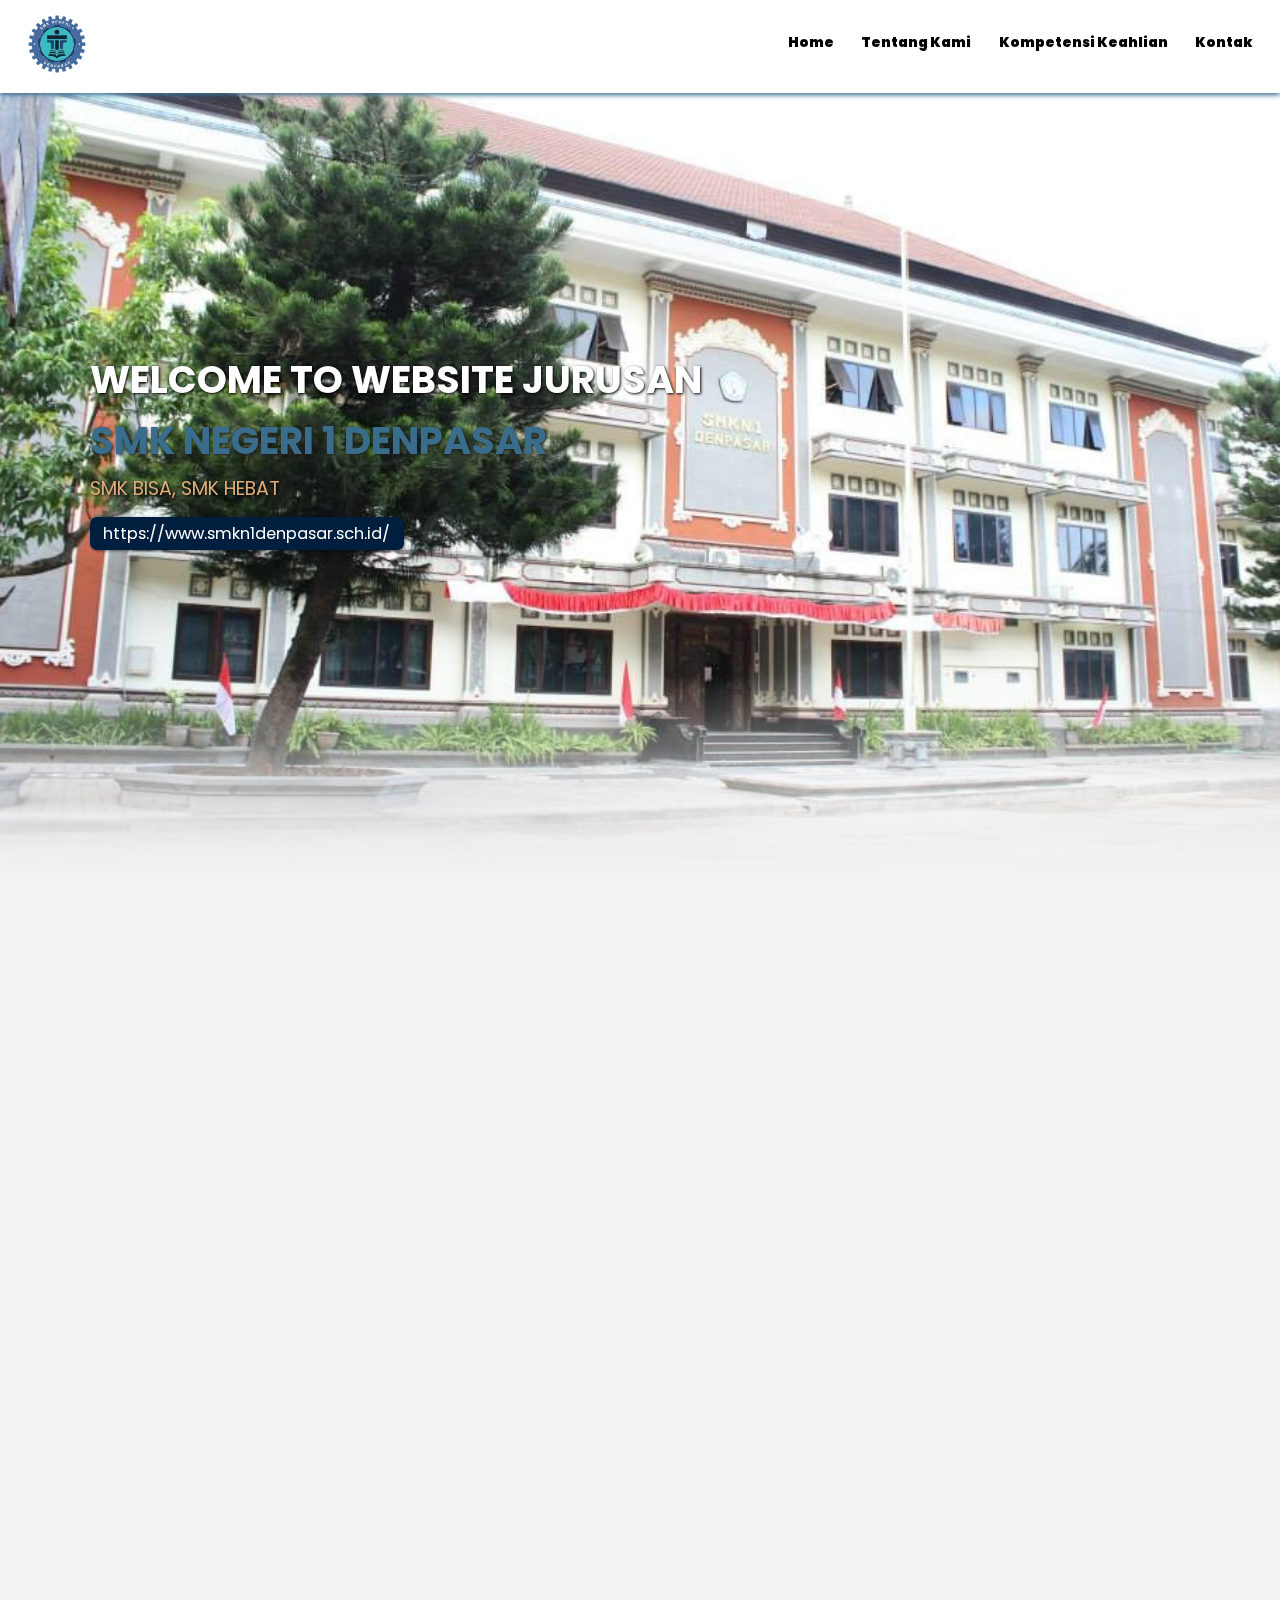
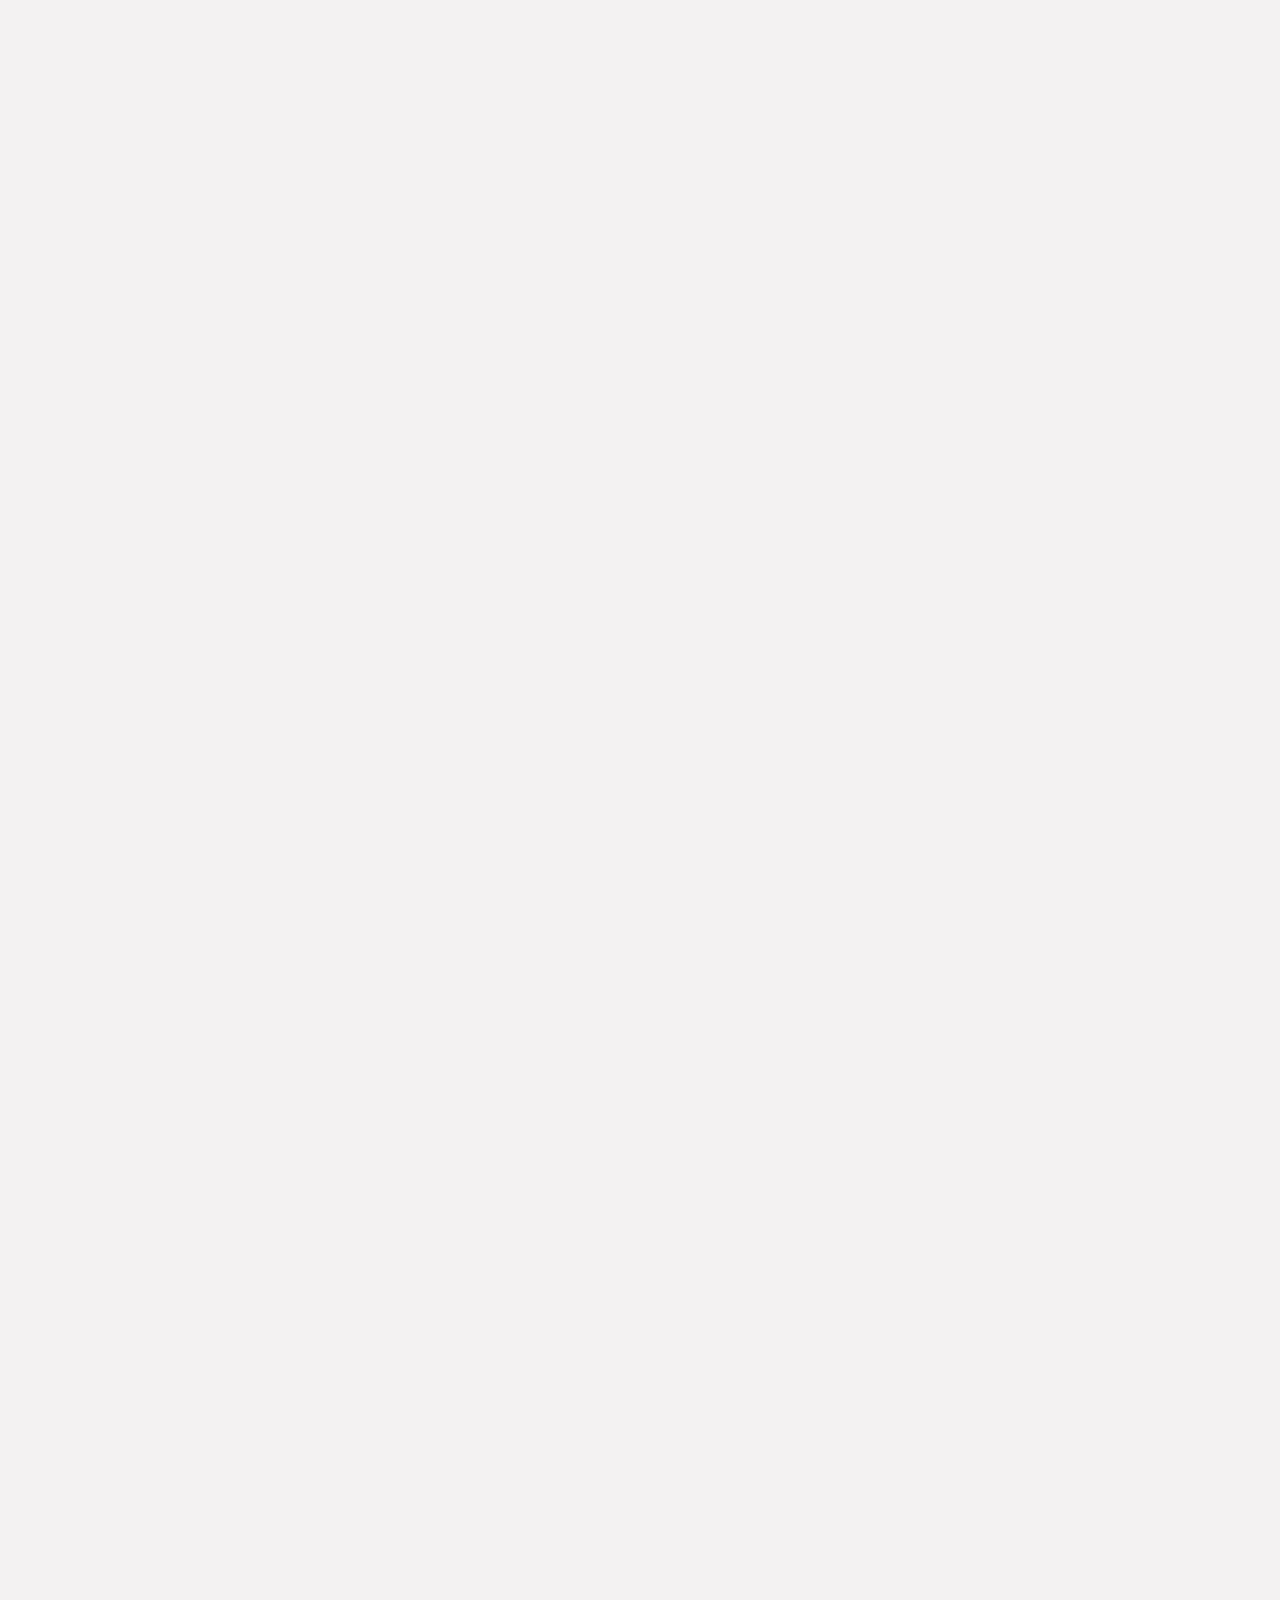
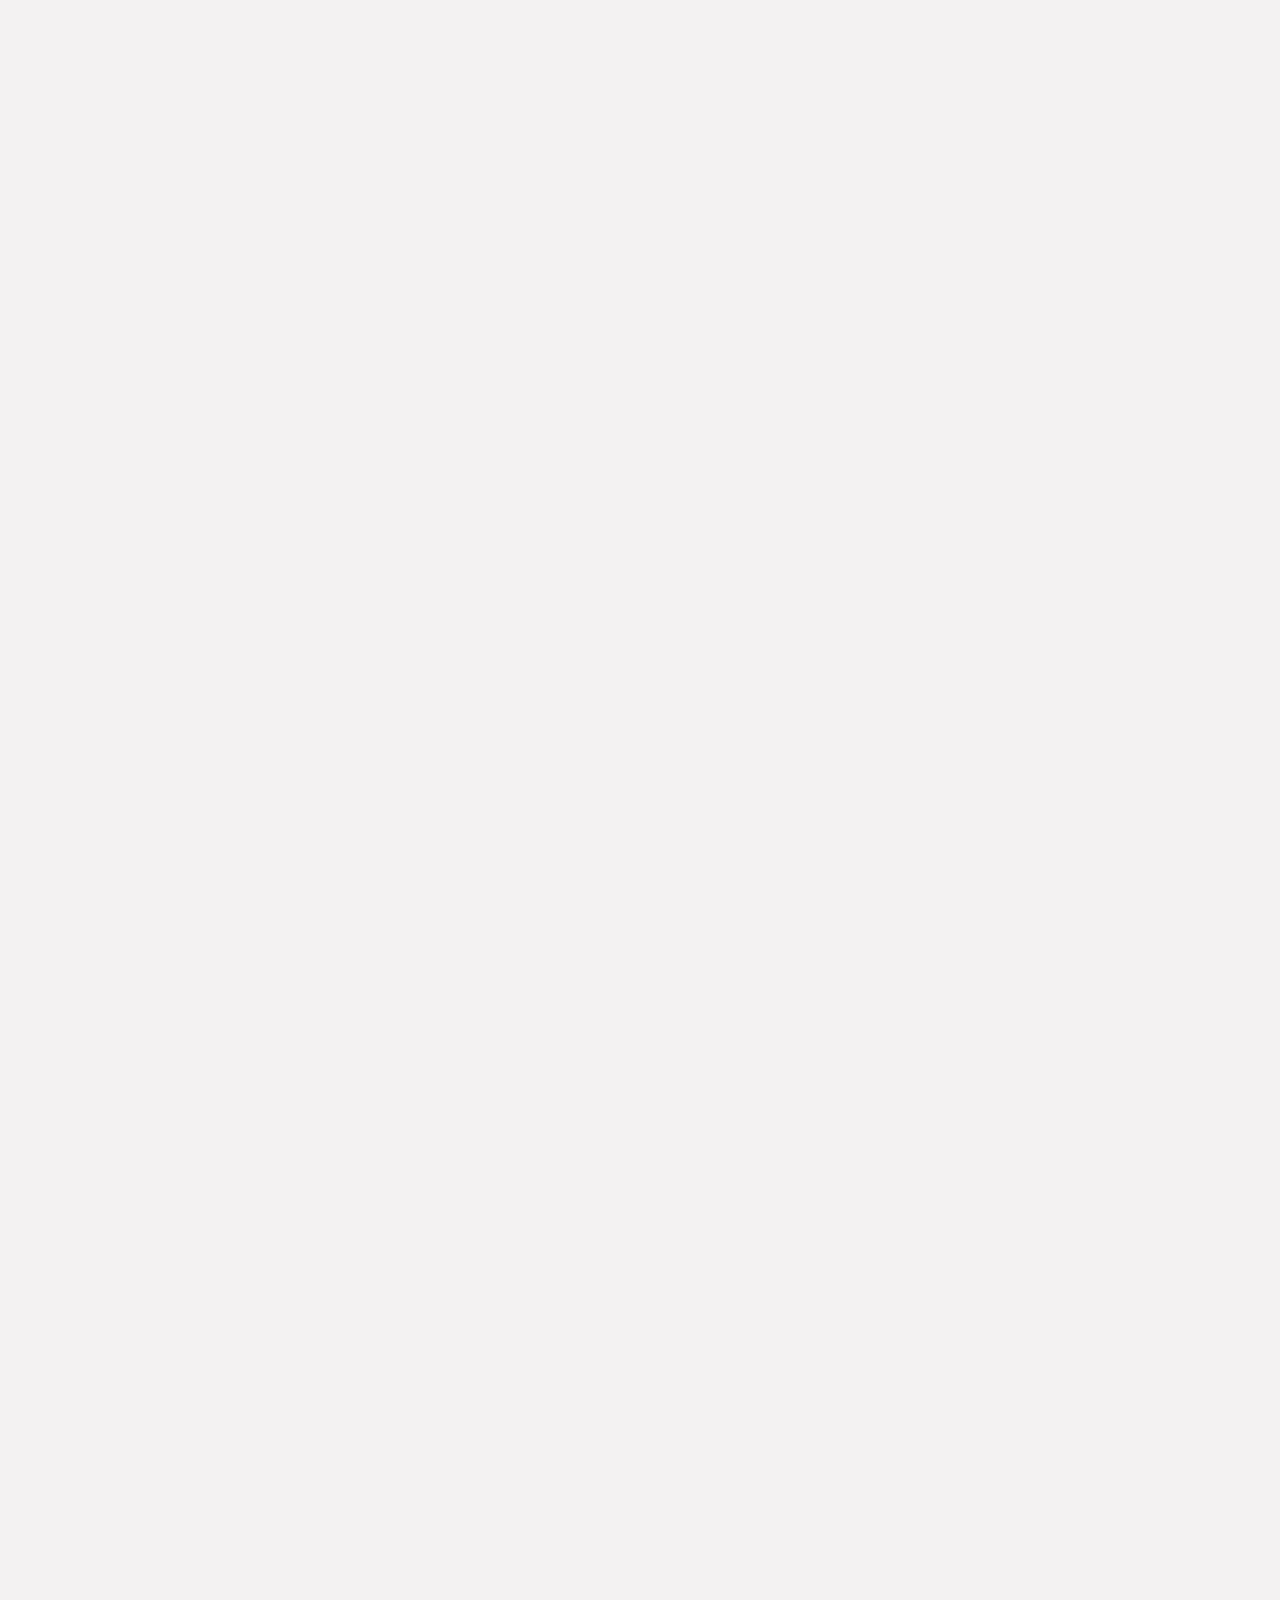
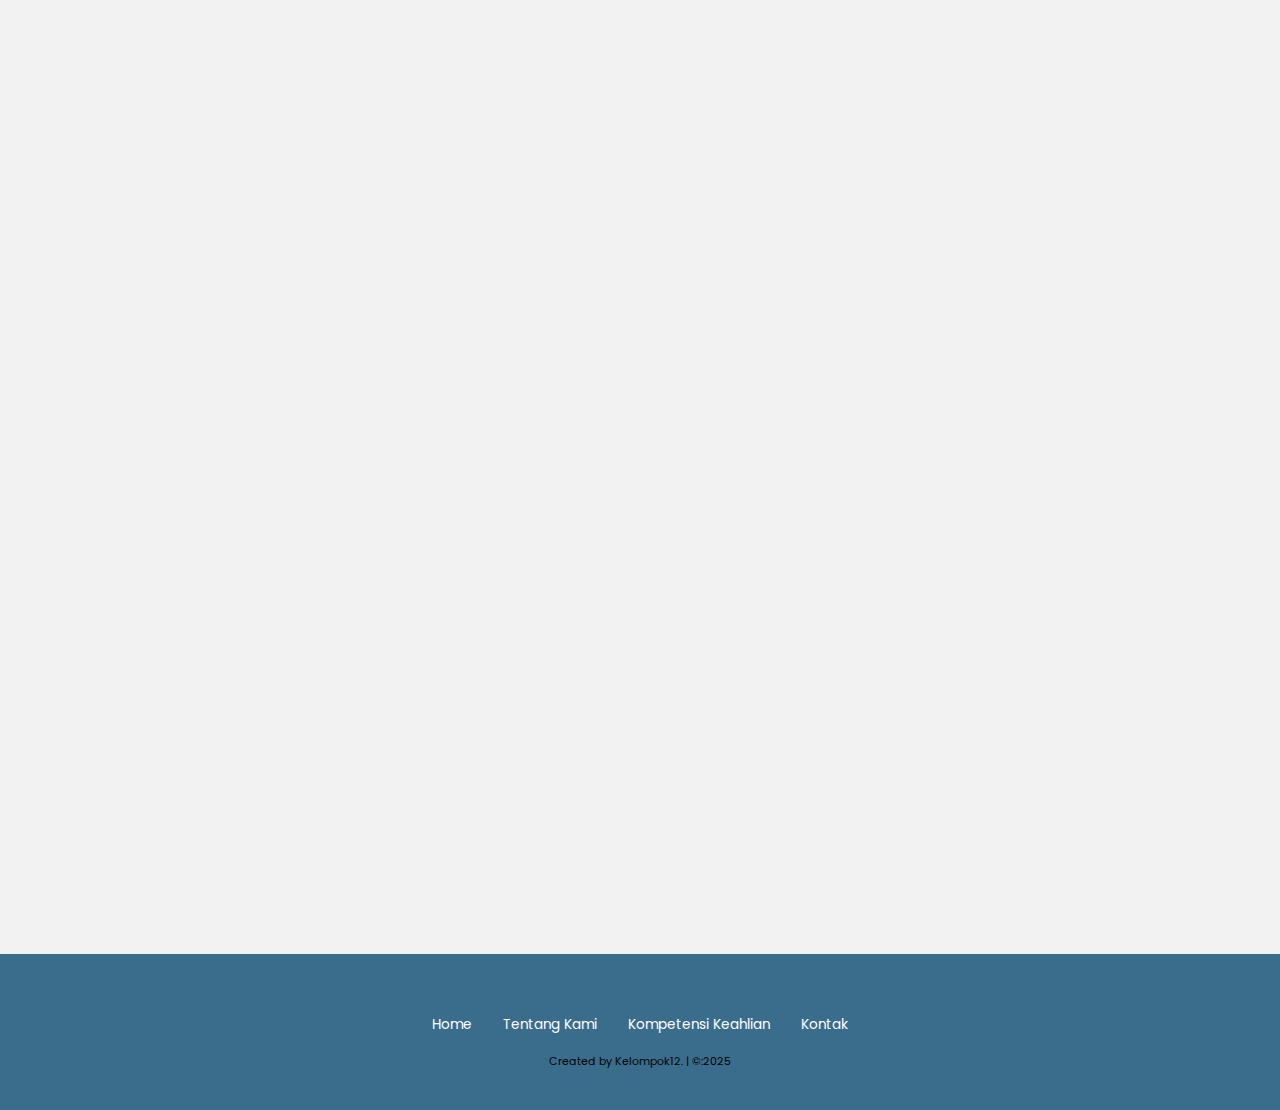
==== index.html @ 59dfabf6 "Add files via upload" ====
<!DOCTYPE html>
<html lang="en">
<head>
    <meta charset="UTF-8">
    <meta name="viewport" content="width=device-width, initial-scale=1.0">
    <title>Homepage</title>

    <!-- Fonts -->
    <link rel="preconnect" href="https://fonts.googleapis.com">
    <link rel="preconnect" href="https://fonts.gstatic.com" crossorigin>
    <link href="https://fonts.googleapis.com/css2?family=Poppins:wght@100;400;700&display=swap" rel="stylesheet">
    
    <!-- Feather icons -->
    <script src="https://unpkg.com/feather-icons"></script>

    <!-- My style -->
    <link rel="stylesheet" href="style_homepage.css">
    <script src="https://unpkg.com/@phosphor-icons/web@2.1.1"></script>

    <!-- link  scrooll -->
    <link rel="stylesheet" href="https://unpkg.com/aos@next/dist/aos.css" />
    
</head>
<body>

    <!-- Navbar start-->
    <nav class="navbar">
        <div class="logo">
           <a href="index.html"> <img src="logo skensa.png" alt="logo-skensa"> </a>
        </div>
        <div id="menu-icon" class="menu-icon">
            <i class="ph ph-list"></i>
        </div>
        
        <ul id="menu-list" class="hidden">
            <li>
                <a href="#home"><strong>Home</strong></a>
            </li>
            <li>
                <a href="#about"><strong>Tentang Kami</strong></a>
            </li>
            <li>
                <a href="#kompetensi_keahlian"><strong>Kompetensi Keahlian</strong></a>
            </li>
            <li>
                <a href="#contact"><strong>Kontak</strong></a>
            </li>
        </ul>
    </nav>
    <!-- Navbar end -->

    <!-- Hero Section start -->
     <section class="hero" id="home" data-aos="fade-in" data-aos-duration="1000">
        <main class="content">
            <h1>WELCOME TO WEBSITE JURUSAN <span>SMK NEGERI 1 DENPASAR</span></h1>
            <p>SMK BISA, SMK HEBAT</p>
            <a href="https://www.smkn1denpasar.sch.id" class="cta">https://www.smkn1denpasar.sch.id/</a>
        </main>
     </section>
    <!-- Hero Section end -->

    <!-- About section start -->
     <section id="about" class="about" data-aos="fade-up" data-aos-duration="1000">
        <h2><span>Tentang</span> Kami</h2>

        <!-- Penjelasan tentang skensa -->
        <div class="row">
            <div class="about-img">
                <img src="foto 2.jpg" alt="Tentang Kami">
            </div>
            <div class="content">
                <h3>Tentang SMK NEGERI 1 DENPASAR</h3>
                <p>SMK NEGERI 1 DENPASAR dahulu dikenal dengan nama STM NEGERI 1 DENPASAR.
                     Yang dimana SMKN 1 DENPASAR ini adalah Sekolah Menengah Kejuruan Negeri di Bali
                    yang memiliki banyak peminat untuk bersekolah disini. <br>
                    <br>SMK NEGERRI 1 DENPASAR menjadi salah satu SMK favorit di Provinsi Bali, karena 
                    banyak menceta lulusan yang kompeten dan siap kerja serta pandai berwirausaha
                </p>
            </div>
        </div>
        <br>
        <br>

        <!-- Penjelasan visi misi -->
        <div class="mvv-container">

            <div class="mvv-block" data-aos="fade-up" data-aos-duration="1000">
                <div class="image">
                    <img src="misi.jpg" alt="misi">
                </div>
                <div class="content">
                    <h5>Misi Kami</h5>
                    <p>
                        Menjadi pusat pendidikan kejuruan yang unggul dan berdaya saing 
                        global, menghasilkan lulusan yang kompeten, berkarakter dan berjiwa wirausaha, 
                        serta brkontribusi pada pembangunan Bangsa Indonesia.
                    </p>
                </div>
            </div>

            <div class="mvv-block" data-aos="fade-up" data-aos-duration="1000">
                <div class="content">
                    <h5>Visi Kami</h5>
                    <p>
                        1. menyelenggarakan pendidikan kejuruan yang berkualitas dan relevan,<br>
                        2. Menciptakan lingkungan belajar yang kondusif dan inklusif,<br>
                        3. Membkali peserta didik dengan keterampilan dan pengetahuan yang komprehensif, <br>
                        4. Menumbuhkan jiwa kewirausahaan dan kemandirian,<br>
                        5. Mengembangkan dan menerapkan teknologi dan inovasi.<br>
                    </p>
                </div>
                <div class="image">
                    <img src="visi.jpg" alt="visi">
                </div>
            </div>
        </div>

        <!-- penjelasan detail tentang sekolah -->
        <div class="details" data-aos="fade-up" data-aos-duration="1000">
            <p>Berikut Profil Lengkap SMK NEGERI 1 DENPASAR:</p>
                <table>
                    <thead>
                        <tr>
                            <th colspan="3">
                                <div class="header-content">
                                    <img src="logo skensa.png" alt="logo">
                                    <h1>SMK NEGERI 1 DENPASAR</h1>
                                </div>
                            </th>
                        </tr>
                    </thead>
                    <tbody>
                        <tr>
                            <td class="profile-column">
                                <div class="profile-frame">
                                    <img src="kepsek1.png" alt="Foto Kepala Sekolah">
                                    <p>I Wayan Mustika, S.Pd.,M.Pd.</p>
                                    <p>Kepala Sekolah</p>
                                </div>
                            </td>
                            <td class="info-column">
                                <table class="table2">
                                    <tr>
                                        <th colspan="2">Informasi</th>
                                    </tr>
                                    <tr>
                                        <td>Didirikan</td>
                                        <td>24 September 1962</td>
                                    </tr>
                                    <tr>
                                        <td>Jenis</td>
                                        <td>Sekolah Menengah Kejuruan Negeri</td>
                                    </tr>
                                    <tr>
                                        <td>Akreditasi</td>
                                        <td>A</td>
                                    </tr>
                                    <tr>
                                        <th colspan="2">Alamat</th>
                                    </tr>
                                    <tr>
                                        <td>Lokasi</td>
                                        <td>Jalan Hos Cokroaminoto No.84, Ubung, Denpasar, Bali, Indonesia</td>
                                    </tr>
                                    <tr>
                                        <td>Telepon</td>
                                        <td>081925374637</td>
                                    </tr>
                                    <tr>
                                        <td>Situs Web</td>
                                        <td><a href="smkn1dnpasar.sch.id">smkn1denpasar.sch.id</a></td>
                                    </tr>
                                    <tr>
                                        <td>surel</td>
                                        <td><a href="mailto:contact@smkn1denpasar.sch.id">contact@smkn1denpasar.sch.id</a></td>
                                    </tr>
                                </table>
                            </td>
                        </tr>
                    </tbody>
                </table>
        </div>
        <br>

    <div class="lomba" data-aos="fade-up" data-aos-duration="1000">
        <!-- siswa juara Kompetensi LKS -->
         <p>Berikut adalah nama-nama siswa yang memperoleh juara di Lomba Kompetensi Siswa (LKS) Provinsi Bali Tahun 2014:</p>
         <table class="table3">
            <tr class="judul">
                <td>Lomba Kompetensi Siswa (LKS)</td>
                <td>Nama Siswa</td>
                <td>Prestasi</td>
            </tr>
            <tr>
                <td>Automobile Technology</td>
                <td>I Putu Angga Yuda p </td>
                <td>Juara I</td>
            </tr>
            <tr>
                <td>Welding</td>
                <td>Made Fajar Masdwiyanto</td>
                <td>Juara II</td>
            </tr>
            <tr>
                <td>Production Machine</td>
                <td>Bagus Putu Rama Kusuma</td>
                <td>Juara II</td>
            </tr>
            <tr>
                <td>Production Machine</td>
                <td>I Gede Rsi Mahagotra</td>
                <td>Juara III</td>
            </tr>
            <tr>
                <td>Electrical Installation/Commercial Wiring</td>
                <td>I Gede Eddy Arsana</td>
                <td>Juara I</td>
            </tr>
            <tr>
                <td>Electrical Installation/Commercial Wiring</td>
                <td>Kalashnikov</td>
                <td>Juara II</td>
            </tr>
            <tr>
                <td>Bricklaying</td>
                <td>I Putu Oka Arsana</td>
                <td>Juara II</td>
            </tr>
            <tr>
                <td>Bricklaying</td>
                <td>I Gede Agung Prawira</td>
                <td>Juara III</td>
            </tr>
            <tr>
                <td>Joinery</td>
                <td>Kadek Budi Artawa</td>
                <td>Juara III</td>
            </tr>
            <tr>
                <td>Plumbing</td>
                <td>I Made Adi Mastrawan</td>
                <td>Juara II</td>
            </tr>
            <tr>
                <td>Carpentry/Cabinet Making</td>
                <td>I Kadek Armika</td>
                <td>Juara I</td>
            </tr>
            <tr>
                <td>Wall and Floor Tiling</td>
                <td>I Kadek Werdhi Saputra</td>
                <td>Juara I</td>
            </tr>
            <tr>
                <td>Wall and Floor Tiling</td>
                <td>I Gede Yoby Karisma</td>
                <td>Juara II</td>
            </tr>
            <tr>
                <td>Graphic design Technology</td>
                <td>I Putu Tony Aditya</td>
                <td>Juara II</td>
            </tr>
            <tr>
                <td>IT/Software Application</td>
                <td>I Wayan Dharmana</td>
                <td>Juara I</td>
            </tr>
            <tr>
                <td>IT/Software Application</td>
                <td>I Ketut Adi Merta Yoga</td>
                <td>Juara III</td>
            </tr>
            <tr>
                <td>CADD Building</td>
                <td>I Gusti Putu Wijaya Putra</td>
                <td>Juara I</td>
            </tr>
            <tr>
                <td>CADD Mechanical Enginerring</td>
                <td>Kadek Krisna Jaya Putra</td>
                <td>Juara III</td>
            </tr>
            <tr>
                <td>IT/Networking Support</td>
                <td>Komang Adi Juliantara Putra</td>
                <td>Juara II</td>
            </tr>
            <tr>
                <td>Wed design</td>
                <td>I Putu Eka Juliantara</td>
                <td>Juara I</td>
            </tr>
            <tr>
                <td>Electronis Application</td>
                <td>I Gede Feryanda Frasiska</td>
                <td>Juara I</td>
            </tr>
            <tr>
                <td>Electronis Application</td>
                <td>I Kadek Agus Abi Yudita</td>
                <td>Juara II</td>
            </tr>
         </table>
    </div>
     </section>
    <!-- About section end -->

    <!-- jurusan section start -->
    <section id="kompetensi_keahlian" class="kompetensi_keahlian" data-aos="fade-up" data-aos-duration="1000">
        <h2><span>Kompetensi</span> Keahlian</h2>

        <p>Berikut adalah 12 kompetensi Keahlian yang ada di SMK NEGERI 1 DENPASAR:</p>

        <div class="row">
            <div class="jurusan-card">
                <img src="dpib1.jpg" alt="DPIB" class="jurusan-card-img">
                <h3 class="jurusan-card-title">- DPIB -</h3>
                <button class="jurusan-card-button"><a href="dpib.html"><strong>See More</strong></a></button>
            </div>
            <div class="jurusan-card">
                <img src="bkp.jpg" alt="TKP" class="jurusan-card-img">
                <h3 class="jurusan-card-title">- TKP -</h3>
                <button class="jurusan-card-button"><a href="tkp.html"><strong>See More</strong></a></button>
            </div>
            <div class="jurusan-card">
                <img src="tsm.jpg" alt="TSM" class="jurusan-card-img">
                <h3 class="jurusan-card-title">- TSM -</h3>
                <button class="jurusan-card-button"><a href="tsm.html"><strong>See More</strong></a></button>
            </div>
            <div class="jurusan-card">
                <img src="pm.jpg" alt="PM" class="jurusan-card-img">
                <h3 class="jurusan-card-title">- PM -</h3>
                <button class="jurusan-card-button"><a href="pm.html"><strong>See More</strong></a></button>
            </div>
        </div>

        <div class="row">
            <div class="jurusan-card">
                <img src="rpl.jpg" alt="RPL" class="jurusan-card-img">
                <h3 class="jurusan-card-title">- RPL -</h3>
                <button class="jurusan-card-button"><a href="rpl.html"><strong>See More</strong></a></button>
            </div>
            <div class="jurusan-card">
                <img src="tkj2.jpg" alt="TKJ" class="jurusan-card-img">
                <h3 class="jurusan-card-title">- TKJ -</h3>
                <button class="jurusan-card-button"><a href="tkj.html"><strong>See More</strong></a></button>
            </div>
            <div class="jurusan-card">
                <img src="dkv.jpg" alt="DKV" class="jurusan-card-img">
                <h3 class="jurusan-card-title">- DKV -</h3>
                <button class="jurusan-card-button"><a href="dkv.html"><strong>See More</strong></a></button>
            </div>
            <div class="jurusan-card">
                <img src="prf.jpg" alt="PRF" class="jurusan-card-img">
                <h3 class="jurusan-card-title">- PRF -</h3>
                <button class="jurusan-card-button"><a href="prf.html"><strong>See More</strong></a></button>
            </div>
        </div>

        <div class="row">
            <div class="jurusan-card">
                <img src="titl.jpg" alt="TITL" class="jurusan-card-img">
                <h3 class="jurusan-card-title">- TITL -</h3>
                <button class="jurusan-card-button"><a href="titl.html"><strong>See More</strong></a></button>
            </div>
            <div class="jurusan-card">
                <img src="tkr.jpg" alt="TKR" class="jurusan-card-img">
                <h3 class="jurusan-card-title">- TKR -</h3>
                <button class="jurusan-card-button"><a href="tkr.html"><strong>See More</strong></a></button>
            </div>
            <div class="jurusan-card">
                <img src="tav2.jpg" alt="TAV" class="jurusan-card-img">
                <h3 class="jurusan-card-title">- TAV -</h3>
                <button class="jurusan-card-button"><a href="tav.html"><strong>See More</strong></a></button>
            </div>
            <div class="jurusan-card">
                <img src="tptu.jpg" alt="TPTU" class="jurusan-card-img">
                <h3 class="jurusan-card-title">- TPTU -</h3>
                <button class="jurusan-card-button"><a href="tptu.html"><strong>See More</strong></a></button>
            </div>
        </div>
     </section>
    <!-- jurusan section end -->

    <!-- Contact Section start -->
     <section id="contact" class="contact" data-aos="fade-up" data-aos-duration="1000">
        <h2><span>Kontak</span> Kami</h2>

        <p>Berikut adalah alamat dari SMK NEGERI 1 DENPASAR beserta from kontak</p>

        <div class="row">
            <iframe src="https://www.google.com/maps/embed?pb=!1m18!1m12!1m3!1d3944.5624954399873!2d115.20475307365417!3d-8.637929991408615!2m3!1f0!2f0!3f0!3m2!1i1024!2i768!4f13.1!3m3!1m2!1s0x2dd23f7f52570dc1%3A0x6f96db3e30ec6ffd!2sSMK%20Negeri%201%20Denpasar!5e0!3m2!1sid!2sid!4v1737561581714!5m2!1sid!2sid"  allowfullscreen="" loading="lazy" referrerpolicy="no-referrer-when-downgrade" class="map"></iframe>
        
            <form action="https://api.web3forms.com/submit" method="POST">
            <input type="hidden" name="access_key" value="ac7c970c-d0f7-4847-9adc-8b6e936863ee">
                <div class="input-group">
                    <i data-feather="user" class="icons"></i>
                    <input type="text" name="nama" method="POST" placeholder="nama" required>
                </div>
                <div class="input-group">
                    <i data-feather="mail" class="icons"></i>
                    <input type="text" name="email" method="POST" placeholder="email" required>
                </div>
                <div class="input-group">
                    <i data-feather="phone" class="icons"></i>
                    <input type="text" name="no_hp" method="POST" placeholder="no hp" required>
                </div>
                <div class="input-group">
                    <i data-feather="message-circle" class="icons"></i>
                    <input type="text" name="pesan" method="POST" placeholder="pesan" required>
                </div>
                <button type="submit" class="btn">Kirim pesan</button>
            </form>
        </div>
     </section>
    <!-- Contact Section end -->

    <!-- Footer start -->
     <footer>
        <div class="sosials">
            <a href="https://www.instagram.com/smkn1denpasar/"><i data-feather="instagram"></i></a>
            <a href="https://www.youtube.com/@smkn1denpasar"><i data-feather="youtube"></i></a>
            <a href="https://www.facebook.com/share/15wga6TcmP/"><i data-feather="facebook"></i></a>
        </div>

        <div class="links">
            <a href="#home">Home</a>
            <a href="#about">Tentang Kami</a>
            <a href="#kompetensi_keahlian">Kompetensi Keahlian</a>
            <a href="#contact">Kontak</a>
        </div>

        <div class="credit">
            <p>Created by <span>Kelompok12</span>. | &copy:2025</p>
        </div>
     </footer>
    <!-- Footer end -->

    <!-- Feather icons -->
    <script>
        feather.replace();
      </script>

    <!-- script js animation nav bar responsive -->
    <script src="js/script.js"></script>

    <!-- script scroll -->
    <script src="https://unpkg.com/aos@next/dist/aos.js"></script>
  <script>
    AOS.init();
  </script>

</body>
</html>
---- style_homepage.css ----
/* deklarasi variabel warna */
:root {
    --primary: #001f3f;
    --bg: #f3f2f2;
    --second: #3a6d8c;
    --third: #6a9ab0;
    --fourth: #ead8b1;
    --fifth: #deaa79;
    --sixth: #ffe6a9;
    --seventh: #b1c29e;
    --eigth: #659287;
}

/* reset halaman web */
*{
    padding: 0;
    margin: 0;
    box-sizing: border-box;
    outline: none;
    border: none;
    text-decoration: none;
}

html {
    scroll-behavior: smooth;
}

/* pengaturan untuk seluruh isi dari body */
body{
    font-family: 'poppins';
    background-color: var(--bg);
    color: #010101;
    scroll-behavior: smooth;
}

/* navbar */
nav {
    background-color: #ffff;
    display: flex;
    justify-content: space-between;
    padding: 1rem 2rem;
    align-items: center;
    box-shadow: 0 2px 5px var(--second);
    position: fixed;
    top: 0;
    left: 0;
    right: 0;
    z-index: 9999;
}

nav ul{
    display: flex;
    align-items: center;
    gap: 2rem;
    list-style: none;
}

nav div img {
    width: 60px;
}

nav ul li a{
    font-weight: 600;
    padding: 8px 0;
    transform: all;
    
    color: #010101;
}

 ul li a:hover{
    color: #3a6d8c;
}

ul li a::after{
    content: '';
    display: block;
    padding-bottom: 0.5rem;
    border-bottom: 0.1rem solid #3a6d8c;
    transform: scaleX(0);
    transition: 0.2s linear;
}

ul li a:hover::after{
    transform: scaleX(0.5);
}

.menu-icon {
    font-size: 24px;
    display: none;
}

#menu-list {
    transition: 0.3s;
}

/* hero section */
.hero {
    min-height: 100vh;
    display: flex;
    align-items: center;
    position: relative;
    overflow: hidden;
}

.hero::before {
    content: '';
    position: absolute;
    top: 0;
    left: 0;
    width: 100%;
    height: 100%;
    background-image: url('skensa.jpg');
    background-repeat: no-repeat;
    background-size: cover;
    background-position: center;
    z-index: 1; /* memastikan berada di belakang teks */
    transition: filter 0.3s ease; /*transisi untuk blur jika diperlukan */
}

.hero::after {
    content: '';
    display: block;
    position: absolute;
    top: 0;
    left: 0;
    width: 100%;
    height: 100%;
    background: rgba(0, 0, 0, 0.8); /* Warna overlay hitam dengan opacity 40% */
    background: linear-gradient(0deg, rgba(243, 242, 242) 3%, rgba(255, 255, 255, 0) 25%);
    z-index: 2; /* memastikan di atas blur tetai di bawah teks */
}

.hero .content {
    position: relative;
    z-index: 3;
    padding: 1.4rem 7%;
    max-width: 60rem;
    text-align: left;
    margin-top: 0;
}

.hero .content h1 {
    font-size: 2.8em;
    color: white;
    text-shadow: 1px 1px 3px black;
    line-height: 1.6;
    font-weight: 700;
    mix-blend-mode: difference;
}

.hero .content h1 span {
    color: var(--second);
    text-shadow: 1px 1px 3px rgba(26, 25, 25, 0.9);
}

.hero .content p{
    font-size: 1.4rem;
    margin-top: 0.3rem;
    line-height: 1.4;
    color: var(--fifth);
    font-weight: 400;
    text-shadow: 1px 1px 3px rgba(0, 0, 0, 0.9);
    mix-blend-mode: difference;
}

.hero .content .cta {
    margin-top: 1rem;
    display: inline-block;
    padding: 0.3rem 1rem;
    font-size: 1.2rem;
    color: white;
    background-color: var(--primary);
    border-radius: 0.5rem;
    box-shadow: 1px 1px 3px rgba(1, 1, 3, 0.5);
}

/* About Section */
.about, 
.kompetensi_keahlian,
.contact {
    padding: 8.1rem 7% 1.4rem;
}

.about h2,
.kompetensi_keahlian h2,
.contact h2 {
    text-align: center;
    font-size: 1.7rem;
    margin-bottom: 3rem;
}

.about h2 span, 
.kompetensi_keahlian h2 span,
.contact h2 span {
    color: var(--second);
}

.about .row {
    display: flex;
}

.about .row .about-img {
    flex: 1 1 165rem;
}

.about .row .about-img img {
    width: 100%;
}

.about .row .content {
    flex: 1 135rem;
    padding: 0 1rem;
}

.about .row .content h3 {
    font-size: 1.8rem;
    margin-bottom: 1rem;
}

.about .row .content p {
    margin-bottom: 0.8rem;
    font-size: 1.2rem;
    font-weight: 400;
    line-height: 1.6;
}

/* about section visi misi */
.about .mvv-container{
    max-width: 100%;
    margin: 3.125rem auto;
}

.about .mvv-container .mvv-block{
    margin-bottom: 3.125rem;
    display: flex;
    flex-direction: row;
    flex-wrap: wrap;
}

.about .mvv-container .mvv-block .image{
    flex: 0 0 auto;
    width: 25rem;
    overflow: hidden;
    border-radius: 2rem;
    box-shadow: 0 0 10px 5px rgba(0, 0, 0, 0.3);
    line-height: 0;
}

.about .mvv-container .mvv-block .image img{
    width: 100%;
    transition: .3s;
    transform: scale(1);
}

.about .mvv-container .mvv-block .image:hover img{
    transform: scale(1.05);
}

.about .mvv-container .mvv-block .content{
    flex: 0 0 auto;
    width: calc(100% - 25rem);
    box-sizing: border-box;
    align-self: center;
    
}

.about .mvv-container .mvv-block .content h5{
    font-weight: 700;
    font-size: 22px;
    color: var(--second);
    margin-bottom: 0.8rem;
    margin-left: 1rem;
}

.about .mvv-container .mvv-block .content p{
    font-size: 15px;
    margin-left: 1rem;
}

/* detail sekolah */
.about .details p{
    font-weight: bold;
    margin-left: 110px;
    margin-top: 5rem;
}

table{
    width: 80%;
    margin: 20px auto;
    border-collapse: collapse;
    margin-top: 2rem;
}

.table2{
    margin-top: 2rem;
}

th, td{
    padding: 10px;
    border: 1px solid #c0c0c0;
    text-align: left;
    vertical-align: top; /* tels rata atas dalam cel */
}

th{
    background-color: var(--eigth);
    font-weight: bold;
    text-align: center; /* tes header di tengah */
}

/* style untuk header (logo dan judul) */
.header-content{
    display: flex;
    flex-direction: column;
    align-items: center;
}

.header-content img{
    width: 100px;
    margin-bottom: 10px;
}

.header-content h1{
    margin-bottom: 5px;
}

/* style untuk kolom profile (foto dan keterangan) */
.about .details .profile-column{
    width: 300px;  /* lebar kolom profil */
    text-align: center;
    align-content: center;
}

/* Style untuk bingkai profil */
.about .details .profile-column .profile-frame {
    border: 2px solid #007bff; /* Warna bingkai biru */
    padding: 10px; /* Padding di dalam bingkai */
    border-radius: 5px; /* Radius sudut bingkai */
    margin: 10px auto; /* Margin untuk bingkai */
    width: fit-content; /* Lebar bingkai menyesuaikan konten */
    display: flex; /* meenggunakan flexbox untuk mengatur tata letak */
    flex-direction: column; /* mengatur arah felxbox menjadi vertikal */
    align-items: center; /* mengatur item di tengah secara horizontal */
}

.profile-column img{
    width: 280px;
    height: 150px;
    margin-bottom: 5px;
}

.profile-column .profile-frame p{
    margin-top: 3px; /* spasi antara foto dan teks */
    margin-left: 0;
}

/* style untuk kolom tabel informasi */
.table2 a:link{
    color: #6a9ab0; /* warna link sebelum di klik */
    text-decoration: none; /* hilangkan garis bawah dafault */
}

.table2 a:visited{
    color: purple; /* warna link setalah di klik */
}

.table2 a:hover{
    color: #b1c29e; /* warna link saat kursor mouse diatasnya */
    text-decoration: underline; /* tambahkan garis dibawh saat hover */
}

.table2 a:active{
    color: green; /* warna link saat sedang di klik */
}

/* style tabel lomba */
.about .lomba p{
    margin-left: 110px;
    font-weight: bold;
}

.lomba  .table3{
    width: 80%;
    margin: 20px auto;
    border-collapse: collapse;
    margin-top: 2rem;
}

.lomba .table3 .judul td{
    text-align: center;
    font-weight: bold;
    background-color: var(--eigth);
}

.lomba .table3 tr td{
    text-align: justify;
}

/* jurusan section */
.kompetensi_keahlian h2,
.contact h2 {
    margin-bottom: 1.7rem;
}

.kompetensi_keahlian p,
.contact p {
    text-align: center;
    max-width: 40rem;
    margin: auto;
    font-weight: 400;
    line-height: 1.6;
    font-size: 1.2rem;
}

.kompetensi_keahlian .row {
    display: flex;
    justify-content: space-around;
    align-items: center;
    flex-wrap: wrap;
    margin-top: 5rem;
}

.kompetensi_keahlian .row .jurusan-card {
    text-align: center;
    flex: 1;
    max-width: 20%;
    gap: 1rem;
    padding-bottom: 1.5rem;
}

.kompetensi_keahlian .row .jurusan-card-img {
    border-radius: 50%;
    width: 80%;
    aspect-ratio: 1/1;
}

.kompetensi_keahlian .row .jurusan-card .jurusan-card-title {
    margin-top: 1.5rem;
}

/* gaya tombol */
.kompetensi_keahlian .row .jurusan-card-button {
    width: 8rem;
    height: 2.5rem;
    border-radius: 0.4rem;
    background-color: var(--third);
    color: black;
    border: none;
    cursor: pointer; /* mengubah kursor menjadi pointer */
    transition: all 0.3s ease; /* menambahkan transisi */
}

.jurusan-card-button:hover {
    transform: scale(1.1); /* memperbesar sedikit tombol */
}

/* efek ketika klik tombol */
.jurusan-card-button:active {
    transform: scale(0.95); /* mengecilkan tombol saat diklik */
    background-color: var(--primary); /* warna lebih gelap saat hover */
    color: var(--fourth);
}
/* contact section */
.contact .row {
    display: flex;
    margin-top: 5.2rem;
    background-color: #3a6d8c;
}

.contact .row .map {
    flex: 1 1 45rem;
    width: 100%;
    object-fit: cover;
}

.contact .row form {
    flex: 1 1 45rem;
    padding: 5rem 2rem;
    text-align: center;
}

.contact .row form .input-group {
    display: flex;
    align-items: center;
    margin-top: 2rem;
    background-color: var(--third);
    border: 1px solid #eee;
    padding-left: 2rem;
}

.contact .row form .input-group input {
    width: 100%;
    padding: 1.4rem;
    font-size: 1.2rem;
    background-color: none;
    color: #090909;
}

.input-group .icons {
    margin-right: 1.7rem;
    align-items: center;
}

.contact .row form .btn {
    margin-top: 3rem;
    display: inline-block;
    padding: 1rem 2rem;
    font-size: 1.5rem;
    background-color: var(--third);
    cursor: pointer;
}

/* Footer */
footer {
    background-color: var(--second);
    text-align: center;
    padding: 1rem 0 3rem;
    margin-top: 3rem;
}

footer .sosials {
    padding: 1rem 0;
}

footer .sosials a {
    color: #ffff;
    margin: 1rem;
}

footer .sosials a:hover,
footer .links a:hover {
    color: var(--primary);
}

footer .links {
    margin-bottom: 1.4rem;
}

footer .links a {
    color: #ffff;
    padding: 0.7rem 1rem;
}

footer .credit {
    font-size: 0.8rem;
}

footer .credit a {
    color: #010101;
    font-weight: 700;
}

/* media query untuk navbar pada layar laptop */
@media only screen and (max-width: 1366px) {
    html {
        font-size: 85%;
        scroll-behavior: smooth;
    }

    .card-list .card-link .card-title{
        text-align: left;
        margin-left: 52px;
        position: relative; /* Pastikan posisi relatif atau static */
        display: block; /* Pastikan display block atau flex */
        float: none; /* Pastikan float tidak diatur */
    }
    
      .card-list .card-link .badge{
        margin-left: 51px;
    }

    .card-list .card-link .card-button{
        margin-left: 51px;
    }

    .mvv-container .mvv-block:nth-child(odd).image{
        order: 1;
    }

    .mvv-container .mvv-block:nth-child(even).image{
        order: 2;
    }

    .mvv-container .mvv-block:nth-child(even).content{
        order: 2;
        padding-left: 30px;
    }

    .mvv-container .mvv-block:nth-child(even).content{
        order: 1;
        padding-right: 30px;
    }
}

/* media query untuk navbar pada layar tablet */
@media only screen and (max-width: 768px) { /* mode tablet */
    html {
        font-size: 72.5%;
        scroll-behavior: smooth;
    }

    .about .row {
        flex-wrap: wrap;
    }

    .about .row .about-img img {
        height: 24rem;
        object-fit: cover;
        object-position: center;
    }

    .about .row .content {
        padding: 0;
    }

    .about .row .content h3 {
        margin-top: 0.8rem;
        font-size: 1.5rem;
    }

    .about .mvv-container .content{
        font-size: 1rem;
    }

    .kompetensi_keahlian p {
        font-size: 1.2rem;
    }

    .contact p {
        font-size: 1.2rem;
    }

    .contact .row {
        flex-wrap: wrap;
        margin-top: 5.2rem;
    }

    .contact .row .map {
        height: 30rem;
    }

    .contact .row form {
        padding-top: 0;
    }
}

/* media query untuk navbar pada layar mobile phone */
@media (max-width: 450px) {
    html {
        font-size: 65%;
        scroll-behavior: smooth;
    }

    nav {
        flex-wrap: wrap;
        position: fixed;
        width: 100%;
        top: 0;
    }
    
    nav ul {
        flex-direction: column;
        width: 100%;
    }

    nav ul li:last-of-type{
        padding-bottom: 10px;
    }

    nav ul.hidden {
        display: none;
    }

    .menu-icon {
        display: flex;
        align-items: center;
    }
}

@keyframes button-click {
    0% {
        transform: scale(1);
        opacity: 1;
    }
    50% {
        transform: scale(1.2);
        opacity: 0.8;
    }
    100% {
        transform: scale(1);
        opacity: 1;
    }
}
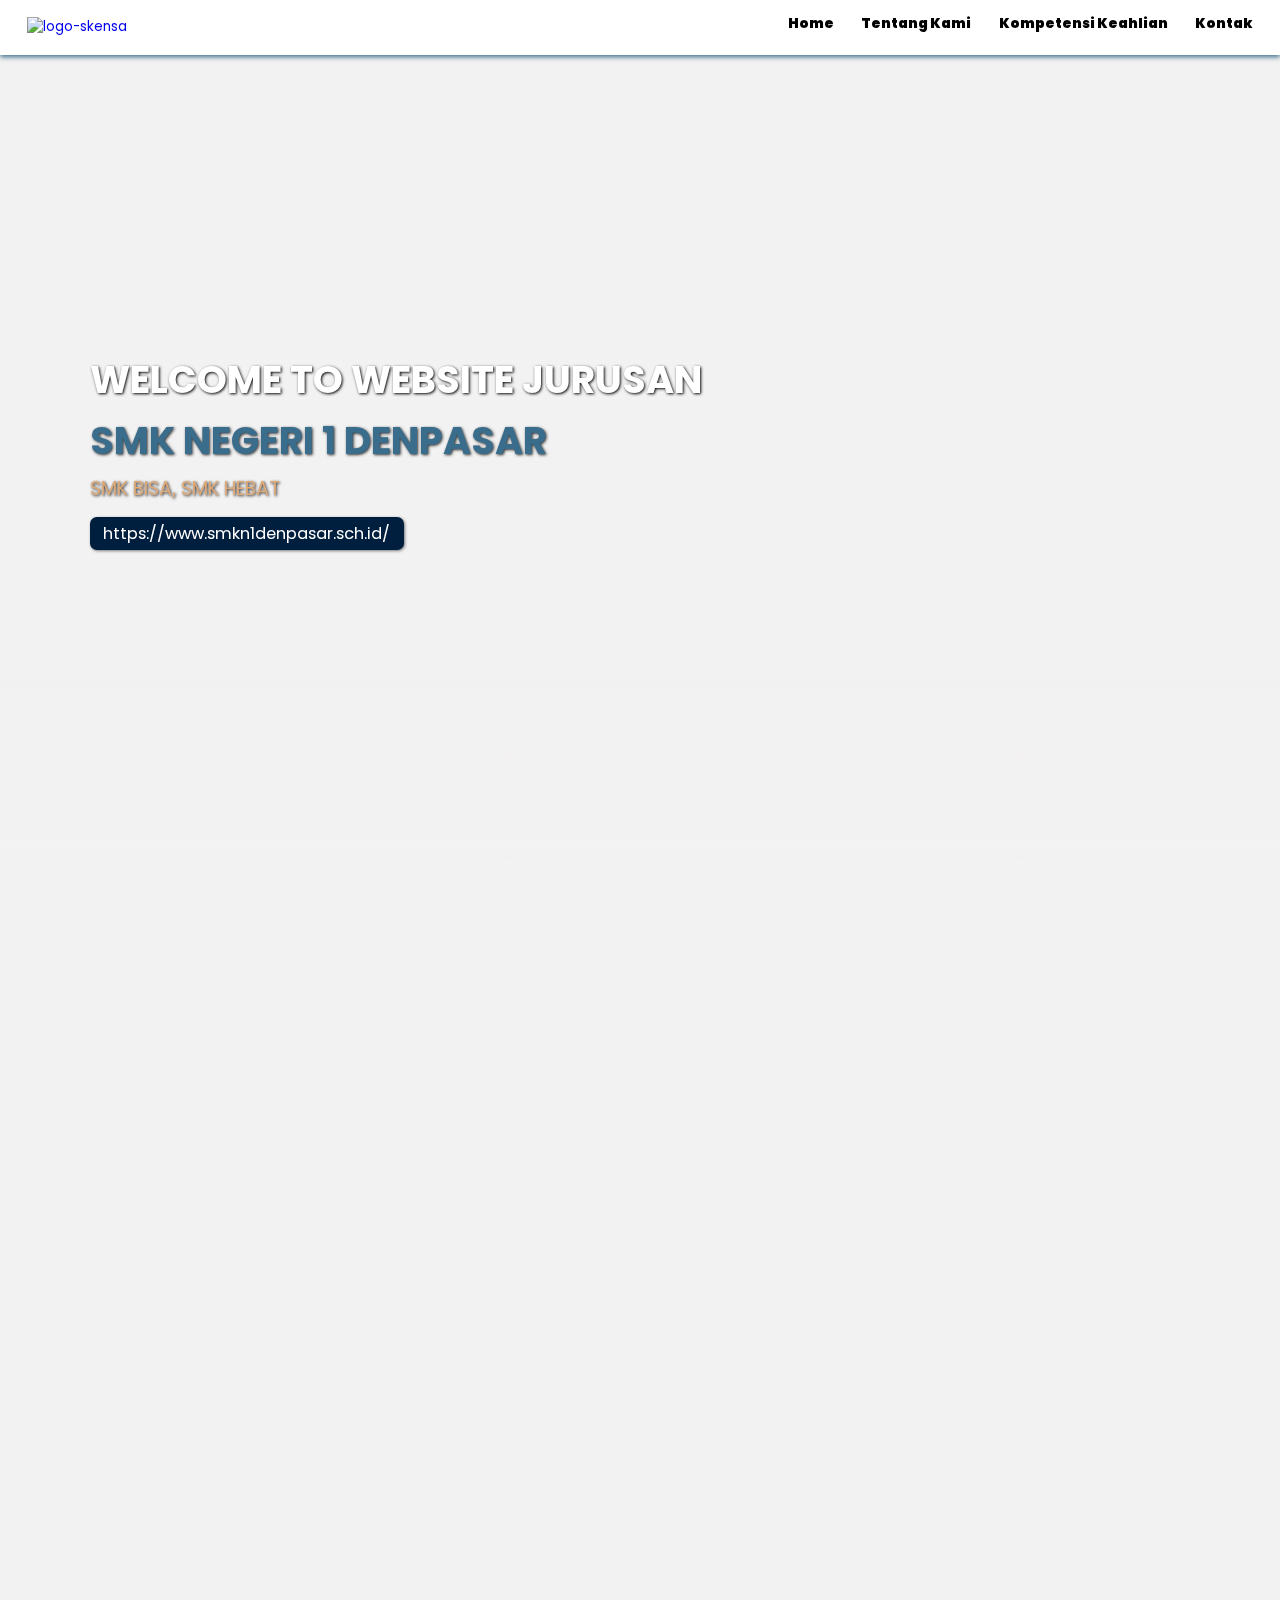
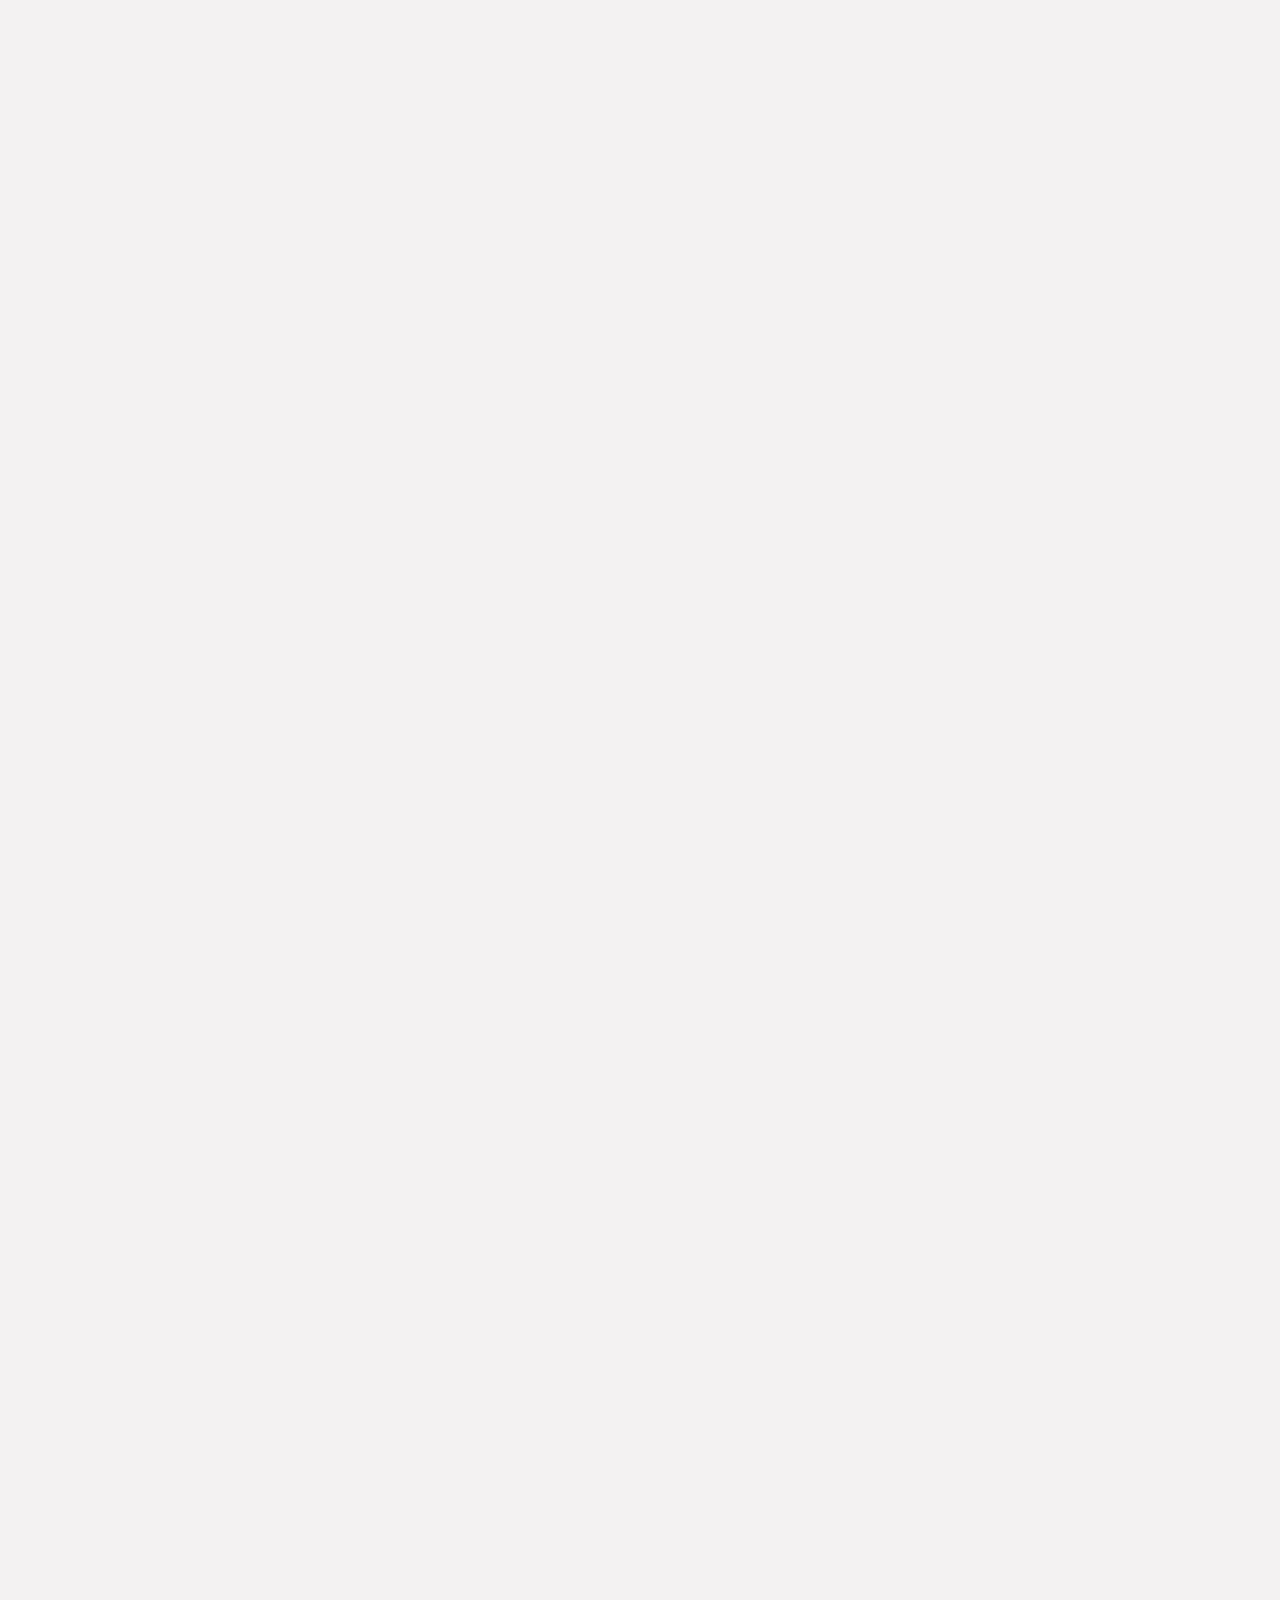
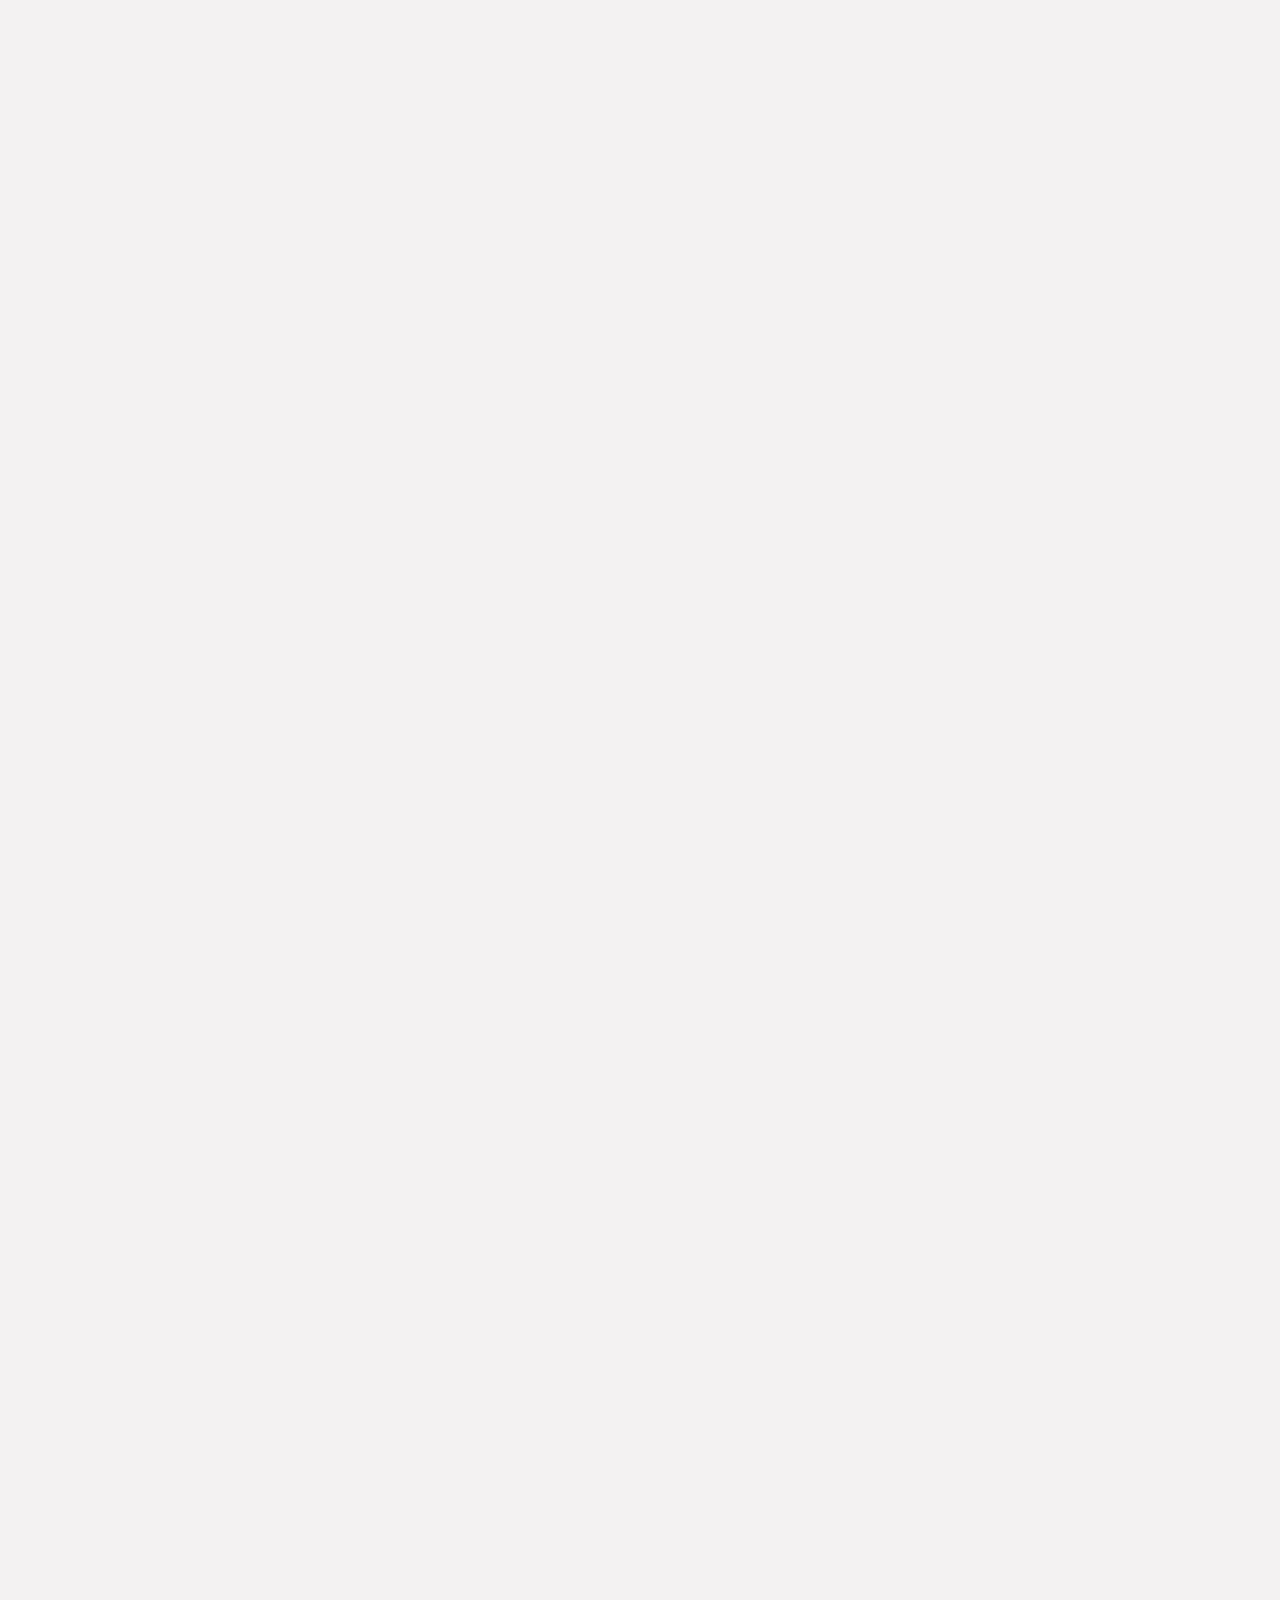
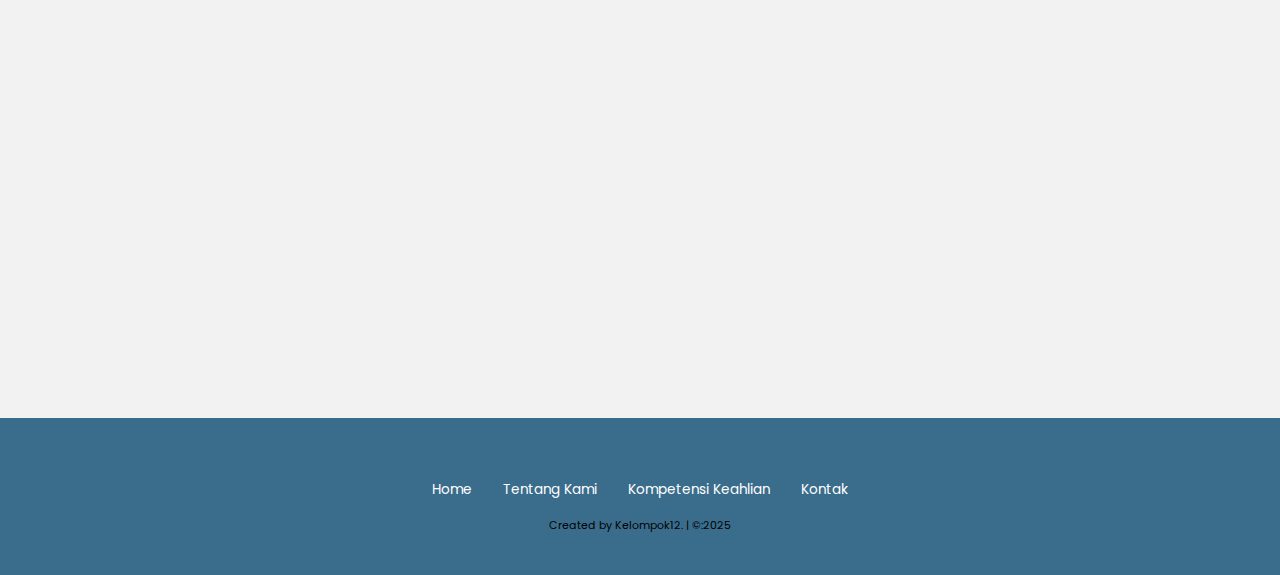
==== commit d07464bb: "Initial commit dengan Git LFS untuk file besar" ====
--- a/index.html
+++ b/index.html
@@ -1,455 +1,455 @@
-<!DOCTYPE html>
-<html lang="en">
-<head>
-    <meta charset="UTF-8">
-    <meta name="viewport" content="width=device-width, initial-scale=1.0">
-    <title>Homepage</title>
-
-    <!-- Fonts -->
-    <link rel="preconnect" href="https://fonts.googleapis.com">
-    <link rel="preconnect" href="https://fonts.gstatic.com" crossorigin>
-    <link href="https://fonts.googleapis.com/css2?family=Poppins:wght@100;400;700&display=swap" rel="stylesheet">
-    
-    <!-- Feather icons -->
-    <script src="https://unpkg.com/feather-icons"></script>
-
-    <!-- My style -->
-    <link rel="stylesheet" href="style_homepage.css">
-    <script src="https://unpkg.com/@phosphor-icons/web@2.1.1"></script>
-
-    <!-- link  scrooll -->
-    <link rel="stylesheet" href="https://unpkg.com/aos@next/dist/aos.css" />
-    
-</head>
-<body>
-
-    <!-- Navbar start-->
-    <nav class="navbar">
-        <div class="logo">
-           <a href="index.html"> <img src="logo skensa.png" alt="logo-skensa"> </a>
-        </div>
-        <div id="menu-icon" class="menu-icon">
-            <i class="ph ph-list"></i>
-        </div>
-        
-        <ul id="menu-list" class="hidden">
-            <li>
-                <a href="#home"><strong>Home</strong></a>
-            </li>
-            <li>
-                <a href="#about"><strong>Tentang Kami</strong></a>
-            </li>
-            <li>
-                <a href="#kompetensi_keahlian"><strong>Kompetensi Keahlian</strong></a>
-            </li>
-            <li>
-                <a href="#contact"><strong>Kontak</strong></a>
-            </li>
-        </ul>
-    </nav>
-    <!-- Navbar end -->
-
-    <!-- Hero Section start -->
-     <section class="hero" id="home" data-aos="fade-in" data-aos-duration="1000">
-        <main class="content">
-            <h1>WELCOME TO WEBSITE JURUSAN <span>SMK NEGERI 1 DENPASAR</span></h1>
-            <p>SMK BISA, SMK HEBAT</p>
-            <a href="https://www.smkn1denpasar.sch.id" class="cta">https://www.smkn1denpasar.sch.id/</a>
-        </main>
-     </section>
-    <!-- Hero Section end -->
-
-    <!-- About section start -->
-     <section id="about" class="about" data-aos="fade-up" data-aos-duration="1000">
-        <h2><span>Tentang</span> Kami</h2>
-
-        <!-- Penjelasan tentang skensa -->
-        <div class="row">
-            <div class="about-img">
-                <img src="foto 2.jpg" alt="Tentang Kami">
-            </div>
-            <div class="content">
-                <h3>Tentang SMK NEGERI 1 DENPASAR</h3>
-                <p>SMK NEGERI 1 DENPASAR dahulu dikenal dengan nama STM NEGERI 1 DENPASAR.
-                     Yang dimana SMKN 1 DENPASAR ini adalah Sekolah Menengah Kejuruan Negeri di Bali
-                    yang memiliki banyak peminat untuk bersekolah disini. <br>
-                    <br>SMK NEGERRI 1 DENPASAR menjadi salah satu SMK favorit di Provinsi Bali, karena 
-                    banyak menceta lulusan yang kompeten dan siap kerja serta pandai berwirausaha
-                </p>
-            </div>
-        </div>
-        <br>
-        <br>
-
-        <!-- Penjelasan visi misi -->
-        <div class="mvv-container">
-
-            <div class="mvv-block" data-aos="fade-up" data-aos-duration="1000">
-                <div class="image">
-                    <img src="misi.jpg" alt="misi">
-                </div>
-                <div class="content">
-                    <h5>Misi Kami</h5>
-                    <p>
-                        Menjadi pusat pendidikan kejuruan yang unggul dan berdaya saing 
-                        global, menghasilkan lulusan yang kompeten, berkarakter dan berjiwa wirausaha, 
-                        serta brkontribusi pada pembangunan Bangsa Indonesia.
-                    </p>
-                </div>
-            </div>
-
-            <div class="mvv-block" data-aos="fade-up" data-aos-duration="1000">
-                <div class="content">
-                    <h5>Visi Kami</h5>
-                    <p>
-                        1. menyelenggarakan pendidikan kejuruan yang berkualitas dan relevan,<br>
-                        2. Menciptakan lingkungan belajar yang kondusif dan inklusif,<br>
-                        3. Membkali peserta didik dengan keterampilan dan pengetahuan yang komprehensif, <br>
-                        4. Menumbuhkan jiwa kewirausahaan dan kemandirian,<br>
-                        5. Mengembangkan dan menerapkan teknologi dan inovasi.<br>
-                    </p>
-                </div>
-                <div class="image">
-                    <img src="visi.jpg" alt="visi">
-                </div>
-            </div>
-        </div>
-
-        <!-- penjelasan detail tentang sekolah -->
-        <div class="details" data-aos="fade-up" data-aos-duration="1000">
-            <p>Berikut Profil Lengkap SMK NEGERI 1 DENPASAR:</p>
-                <table>
-                    <thead>
-                        <tr>
-                            <th colspan="3">
-                                <div class="header-content">
-                                    <img src="logo skensa.png" alt="logo">
-                                    <h1>SMK NEGERI 1 DENPASAR</h1>
-                                </div>
-                            </th>
-                        </tr>
-                    </thead>
-                    <tbody>
-                        <tr>
-                            <td class="profile-column">
-                                <div class="profile-frame">
-                                    <img src="kepsek1.png" alt="Foto Kepala Sekolah">
-                                    <p>I Wayan Mustika, S.Pd.,M.Pd.</p>
-                                    <p>Kepala Sekolah</p>
-                                </div>
-                            </td>
-                            <td class="info-column">
-                                <table class="table2">
-                                    <tr>
-                                        <th colspan="2">Informasi</th>
-                                    </tr>
-                                    <tr>
-                                        <td>Didirikan</td>
-                                        <td>24 September 1962</td>
-                                    </tr>
-                                    <tr>
-                                        <td>Jenis</td>
-                                        <td>Sekolah Menengah Kejuruan Negeri</td>
-                                    </tr>
-                                    <tr>
-                                        <td>Akreditasi</td>
-                                        <td>A</td>
-                                    </tr>
-                                    <tr>
-                                        <th colspan="2">Alamat</th>
-                                    </tr>
-                                    <tr>
-                                        <td>Lokasi</td>
-                                        <td>Jalan Hos Cokroaminoto No.84, Ubung, Denpasar, Bali, Indonesia</td>
-                                    </tr>
-                                    <tr>
-                                        <td>Telepon</td>
-                                        <td>081925374637</td>
-                                    </tr>
-                                    <tr>
-                                        <td>Situs Web</td>
-                                        <td><a href="smkn1dnpasar.sch.id">smkn1denpasar.sch.id</a></td>
-                                    </tr>
-                                    <tr>
-                                        <td>surel</td>
-                                        <td><a href="mailto:contact@smkn1denpasar.sch.id">contact@smkn1denpasar.sch.id</a></td>
-                                    </tr>
-                                </table>
-                            </td>
-                        </tr>
-                    </tbody>
-                </table>
-        </div>
-        <br>
-
-    <div class="lomba" data-aos="fade-up" data-aos-duration="1000">
-        <!-- siswa juara Kompetensi LKS -->
-         <p>Berikut adalah nama-nama siswa yang memperoleh juara di Lomba Kompetensi Siswa (LKS) Provinsi Bali Tahun 2014:</p>
-         <table class="table3">
-            <tr class="judul">
-                <td>Lomba Kompetensi Siswa (LKS)</td>
-                <td>Nama Siswa</td>
-                <td>Prestasi</td>
-            </tr>
-            <tr>
-                <td>Automobile Technology</td>
-                <td>I Putu Angga Yuda p </td>
-                <td>Juara I</td>
-            </tr>
-            <tr>
-                <td>Welding</td>
-                <td>Made Fajar Masdwiyanto</td>
-                <td>Juara II</td>
-            </tr>
-            <tr>
-                <td>Production Machine</td>
-                <td>Bagus Putu Rama Kusuma</td>
-                <td>Juara II</td>
-            </tr>
-            <tr>
-                <td>Production Machine</td>
-                <td>I Gede Rsi Mahagotra</td>
-                <td>Juara III</td>
-            </tr>
-            <tr>
-                <td>Electrical Installation/Commercial Wiring</td>
-                <td>I Gede Eddy Arsana</td>
-                <td>Juara I</td>
-            </tr>
-            <tr>
-                <td>Electrical Installation/Commercial Wiring</td>
-                <td>Kalashnikov</td>
-                <td>Juara II</td>
-            </tr>
-            <tr>
-                <td>Bricklaying</td>
-                <td>I Putu Oka Arsana</td>
-                <td>Juara II</td>
-            </tr>
-            <tr>
-                <td>Bricklaying</td>
-                <td>I Gede Agung Prawira</td>
-                <td>Juara III</td>
-            </tr>
-            <tr>
-                <td>Joinery</td>
-                <td>Kadek Budi Artawa</td>
-                <td>Juara III</td>
-            </tr>
-            <tr>
-                <td>Plumbing</td>
-                <td>I Made Adi Mastrawan</td>
-                <td>Juara II</td>
-            </tr>
-            <tr>
-                <td>Carpentry/Cabinet Making</td>
-                <td>I Kadek Armika</td>
-                <td>Juara I</td>
-            </tr>
-            <tr>
-                <td>Wall and Floor Tiling</td>
-                <td>I Kadek Werdhi Saputra</td>
-                <td>Juara I</td>
-            </tr>
-            <tr>
-                <td>Wall and Floor Tiling</td>
-                <td>I Gede Yoby Karisma</td>
-                <td>Juara II</td>
-            </tr>
-            <tr>
-                <td>Graphic design Technology</td>
-                <td>I Putu Tony Aditya</td>
-                <td>Juara II</td>
-            </tr>
-            <tr>
-                <td>IT/Software Application</td>
-                <td>I Wayan Dharmana</td>
-                <td>Juara I</td>
-            </tr>
-            <tr>
-                <td>IT/Software Application</td>
-                <td>I Ketut Adi Merta Yoga</td>
-                <td>Juara III</td>
-            </tr>
-            <tr>
-                <td>CADD Building</td>
-                <td>I Gusti Putu Wijaya Putra</td>
-                <td>Juara I</td>
-            </tr>
-            <tr>
-                <td>CADD Mechanical Enginerring</td>
-                <td>Kadek Krisna Jaya Putra</td>
-                <td>Juara III</td>
-            </tr>
-            <tr>
-                <td>IT/Networking Support</td>
-                <td>Komang Adi Juliantara Putra</td>
-                <td>Juara II</td>
-            </tr>
-            <tr>
-                <td>Wed design</td>
-                <td>I Putu Eka Juliantara</td>
-                <td>Juara I</td>
-            </tr>
-            <tr>
-                <td>Electronis Application</td>
-                <td>I Gede Feryanda Frasiska</td>
-                <td>Juara I</td>
-            </tr>
-            <tr>
-                <td>Electronis Application</td>
-                <td>I Kadek Agus Abi Yudita</td>
-                <td>Juara II</td>
-            </tr>
-         </table>
-    </div>
-     </section>
-    <!-- About section end -->
-
-    <!-- jurusan section start -->
-    <section id="kompetensi_keahlian" class="kompetensi_keahlian" data-aos="fade-up" data-aos-duration="1000">
-        <h2><span>Kompetensi</span> Keahlian</h2>
-
-        <p>Berikut adalah 12 kompetensi Keahlian yang ada di SMK NEGERI 1 DENPASAR:</p>
-
-        <div class="row">
-            <div class="jurusan-card">
-                <img src="dpib1.jpg" alt="DPIB" class="jurusan-card-img">
-                <h3 class="jurusan-card-title">- DPIB -</h3>
-                <button class="jurusan-card-button"><a href="dpib.html"><strong>See More</strong></a></button>
-            </div>
-            <div class="jurusan-card">
-                <img src="bkp.jpg" alt="TKP" class="jurusan-card-img">
-                <h3 class="jurusan-card-title">- TKP -</h3>
-                <button class="jurusan-card-button"><a href="tkp.html"><strong>See More</strong></a></button>
-            </div>
-            <div class="jurusan-card">
-                <img src="tsm.jpg" alt="TSM" class="jurusan-card-img">
-                <h3 class="jurusan-card-title">- TSM -</h3>
-                <button class="jurusan-card-button"><a href="tsm.html"><strong>See More</strong></a></button>
-            </div>
-            <div class="jurusan-card">
-                <img src="pm.jpg" alt="PM" class="jurusan-card-img">
-                <h3 class="jurusan-card-title">- PM -</h3>
-                <button class="jurusan-card-button"><a href="pm.html"><strong>See More</strong></a></button>
-            </div>
-        </div>
-
-        <div class="row">
-            <div class="jurusan-card">
-                <img src="rpl.jpg" alt="RPL" class="jurusan-card-img">
-                <h3 class="jurusan-card-title">- RPL -</h3>
-                <button class="jurusan-card-button"><a href="rpl.html"><strong>See More</strong></a></button>
-            </div>
-            <div class="jurusan-card">
-                <img src="tkj2.jpg" alt="TKJ" class="jurusan-card-img">
-                <h3 class="jurusan-card-title">- TKJ -</h3>
-                <button class="jurusan-card-button"><a href="tkj.html"><strong>See More</strong></a></button>
-            </div>
-            <div class="jurusan-card">
-                <img src="dkv.jpg" alt="DKV" class="jurusan-card-img">
-                <h3 class="jurusan-card-title">- DKV -</h3>
-                <button class="jurusan-card-button"><a href="dkv.html"><strong>See More</strong></a></button>
-            </div>
-            <div class="jurusan-card">
-                <img src="prf.jpg" alt="PRF" class="jurusan-card-img">
-                <h3 class="jurusan-card-title">- PRF -</h3>
-                <button class="jurusan-card-button"><a href="prf.html"><strong>See More</strong></a></button>
-            </div>
-        </div>
-
-        <div class="row">
-            <div class="jurusan-card">
-                <img src="titl.jpg" alt="TITL" class="jurusan-card-img">
-                <h3 class="jurusan-card-title">- TITL -</h3>
-                <button class="jurusan-card-button"><a href="titl.html"><strong>See More</strong></a></button>
-            </div>
-            <div class="jurusan-card">
-                <img src="tkr.jpg" alt="TKR" class="jurusan-card-img">
-                <h3 class="jurusan-card-title">- TKR -</h3>
-                <button class="jurusan-card-button"><a href="tkr.html"><strong>See More</strong></a></button>
-            </div>
-            <div class="jurusan-card">
-                <img src="tav2.jpg" alt="TAV" class="jurusan-card-img">
-                <h3 class="jurusan-card-title">- TAV -</h3>
-                <button class="jurusan-card-button"><a href="tav.html"><strong>See More</strong></a></button>
-            </div>
-            <div class="jurusan-card">
-                <img src="tptu.jpg" alt="TPTU" class="jurusan-card-img">
-                <h3 class="jurusan-card-title">- TPTU -</h3>
-                <button class="jurusan-card-button"><a href="tptu.html"><strong>See More</strong></a></button>
-            </div>
-        </div>
-     </section>
-    <!-- jurusan section end -->
-
-    <!-- Contact Section start -->
-     <section id="contact" class="contact" data-aos="fade-up" data-aos-duration="1000">
-        <h2><span>Kontak</span> Kami</h2>
-
-        <p>Berikut adalah alamat dari SMK NEGERI 1 DENPASAR beserta from kontak</p>
-
-        <div class="row">
-            <iframe src="https://www.google.com/maps/embed?pb=!1m18!1m12!1m3!1d3944.5624954399873!2d115.20475307365417!3d-8.637929991408615!2m3!1f0!2f0!3f0!3m2!1i1024!2i768!4f13.1!3m3!1m2!1s0x2dd23f7f52570dc1%3A0x6f96db3e30ec6ffd!2sSMK%20Negeri%201%20Denpasar!5e0!3m2!1sid!2sid!4v1737561581714!5m2!1sid!2sid"  allowfullscreen="" loading="lazy" referrerpolicy="no-referrer-when-downgrade" class="map"></iframe>
-        
-            <form action="https://api.web3forms.com/submit" method="POST">
-            <input type="hidden" name="access_key" value="ac7c970c-d0f7-4847-9adc-8b6e936863ee">
-                <div class="input-group">
-                    <i data-feather="user" class="icons"></i>
-                    <input type="text" name="nama" method="POST" placeholder="nama" required>
-                </div>
-                <div class="input-group">
-                    <i data-feather="mail" class="icons"></i>
-                    <input type="text" name="email" method="POST" placeholder="email" required>
-                </div>
-                <div class="input-group">
-                    <i data-feather="phone" class="icons"></i>
-                    <input type="text" name="no_hp" method="POST" placeholder="no hp" required>
-                </div>
-                <div class="input-group">
-                    <i data-feather="message-circle" class="icons"></i>
-                    <input type="text" name="pesan" method="POST" placeholder="pesan" required>
-                </div>
-                <button type="submit" class="btn">Kirim pesan</button>
-            </form>
-        </div>
-     </section>
-    <!-- Contact Section end -->
-
-    <!-- Footer start -->
-     <footer>
-        <div class="sosials">
-            <a href="https://www.instagram.com/smkn1denpasar/"><i data-feather="instagram"></i></a>
-            <a href="https://www.youtube.com/@smkn1denpasar"><i data-feather="youtube"></i></a>
-            <a href="https://www.facebook.com/share/15wga6TcmP/"><i data-feather="facebook"></i></a>
-        </div>
-
-        <div class="links">
-            <a href="#home">Home</a>
-            <a href="#about">Tentang Kami</a>
-            <a href="#kompetensi_keahlian">Kompetensi Keahlian</a>
-            <a href="#contact">Kontak</a>
-        </div>
-
-        <div class="credit">
-            <p>Created by <span>Kelompok12</span>. | &copy:2025</p>
-        </div>
-     </footer>
-    <!-- Footer end -->
-
-    <!-- Feather icons -->
-    <script>
-        feather.replace();
-      </script>
-
-    <!-- script js animation nav bar responsive -->
-    <script src="js/script.js"></script>
-
-    <!-- script scroll -->
-    <script src="https://unpkg.com/aos@next/dist/aos.js"></script>
-  <script>
-    AOS.init();
-  </script>
-
-</body>
+<!DOCTYPE html>
+<html lang="en">
+<head>
+    <meta charset="UTF-8">
+    <meta name="viewport" content="width=device-width, initial-scale=1.0">
+    <title>Homepage</title>
+
+    <!-- Fonts -->
+    <link rel="preconnect" href="https://fonts.googleapis.com">
+    <link rel="preconnect" href="https://fonts.gstatic.com" crossorigin>
+    <link href="https://fonts.googleapis.com/css2?family=Poppins:wght@100;400;700&display=swap" rel="stylesheet">
+    
+    <!-- Feather icons -->
+    <script src="https://unpkg.com/feather-icons"></script>
+
+    <!-- My style -->
+    <link rel="stylesheet" href="style_homepage.css">
+    <script src="https://unpkg.com/@phosphor-icons/web@2.1.1"></script>
+
+    <!-- link  scrooll -->
+    <link rel="stylesheet" href="https://unpkg.com/aos@next/dist/aos.css" />
+    
+</head>
+<body>
+
+    <!-- Navbar start-->
+    <nav class="navbar">
+        <div class="logo">
+           <a href="index.html"> <img src="logo skensa.png" alt="logo-skensa"> </a>
+        </div>
+        <div id="menu-icon" class="menu-icon">
+            <i class="ph ph-list"></i>
+        </div>
+        
+        <ul id="menu-list" class="hidden">
+            <li>
+                <a href="#home"><strong>Home</strong></a>
+            </li>
+            <li>
+                <a href="#about"><strong>Tentang Kami</strong></a>
+            </li>
+            <li>
+                <a href="#kompetensi_keahlian"><strong>Kompetensi Keahlian</strong></a>
+            </li>
+            <li>
+                <a href="#contact"><strong>Kontak</strong></a>
+            </li>
+        </ul>
+    </nav>
+    <!-- Navbar end -->
+
+    <!-- Hero Section start -->
+     <section class="hero" id="home" data-aos="fade-in" data-aos-duration="1000">
+        <main class="content">
+            <h1>WELCOME TO WEBSITE JURUSAN <span>SMK NEGERI 1 DENPASAR</span></h1>
+            <p>SMK BISA, SMK HEBAT</p>
+            <a href="https://www.smkn1denpasar.sch.id" class="cta">https://www.smkn1denpasar.sch.id/</a>
+        </main>
+     </section>
+    <!-- Hero Section end -->
+
+    <!-- About section start -->
+     <section id="about" class="about" data-aos="fade-up" data-aos-duration="1000">
+        <h2><span>Tentang</span> Kami</h2>
+
+        <!-- Penjelasan tentang skensa -->
+        <div class="row">
+            <div class="about-img">
+                <img src="foto 2.jpg" alt="Tentang Kami">
+            </div>
+            <div class="content">
+                <h3>Tentang SMK NEGERI 1 DENPASAR</h3>
+                <p>SMK NEGERI 1 DENPASAR dahulu dikenal dengan nama STM NEGERI 1 DENPASAR.
+                     Yang dimana SMKN 1 DENPASAR ini adalah Sekolah Menengah Kejuruan Negeri di Bali
+                    yang memiliki banyak peminat untuk bersekolah disini. <br>
+                    <br>SMK NEGERRI 1 DENPASAR menjadi salah satu SMK favorit di Provinsi Bali, karena 
+                    banyak menceta lulusan yang kompeten dan siap kerja serta pandai berwirausaha
+                </p>
+            </div>
+        </div>
+        <br>
+        <br>
+
+        <!-- Penjelasan visi misi -->
+        <div class="mvv-container">
+
+            <div class="mvv-block" data-aos="fade-up" data-aos-duration="1000">
+                <div class="image">
+                    <img src="misi.jpg" alt="misi">
+                </div>
+                <div class="content">
+                    <h5>Misi Kami</h5>
+                    <p>
+                        Menjadi pusat pendidikan kejuruan yang unggul dan berdaya saing 
+                        global, menghasilkan lulusan yang kompeten, berkarakter dan berjiwa wirausaha, 
+                        serta brkontribusi pada pembangunan Bangsa Indonesia.
+                    </p>
+                </div>
+            </div>
+
+            <div class="mvv-block" data-aos="fade-up" data-aos-duration="1000">
+                <div class="content">
+                    <h5>Visi Kami</h5>
+                    <p>
+                        1. menyelenggarakan pendidikan kejuruan yang berkualitas dan relevan,<br>
+                        2. Menciptakan lingkungan belajar yang kondusif dan inklusif,<br>
+                        3. Membkali peserta didik dengan keterampilan dan pengetahuan yang komprehensif, <br>
+                        4. Menumbuhkan jiwa kewirausahaan dan kemandirian,<br>
+                        5. Mengembangkan dan menerapkan teknologi dan inovasi.<br>
+                    </p>
+                </div>
+                <div class="image">
+                    <img src="visi.jpg" alt="visi">
+                </div>
+            </div>
+        </div>
+
+        <!-- penjelasan detail tentang sekolah -->
+        <div class="details" data-aos="fade-up" data-aos-duration="1000">
+            <p>Berikut Profil Lengkap SMK NEGERI 1 DENPASAR:</p>
+                <table>
+                    <thead>
+                        <tr>
+                            <th colspan="3">
+                                <div class="header-content">
+                                    <img src="logo skensa.png" alt="logo">
+                                    <h1>SMK NEGERI 1 DENPASAR</h1>
+                                </div>
+                            </th>
+                        </tr>
+                    </thead>
+                    <tbody>
+                        <tr>
+                            <td class="profile-column">
+                                <div class="profile-frame">
+                                    <img src="kepsek1.png" alt="Foto Kepala Sekolah">
+                                    <p>I Wayan Mustika, S.Pd.,M.Pd.</p>
+                                    <p>Kepala Sekolah</p>
+                                </div>
+                            </td>
+                            <td class="info-column">
+                                <table class="table2">
+                                    <tr>
+                                        <th colspan="2">Informasi</th>
+                                    </tr>
+                                    <tr>
+                                        <td>Didirikan</td>
+                                        <td>24 September 1962</td>
+                                    </tr>
+                                    <tr>
+                                        <td>Jenis</td>
+                                        <td>Sekolah Menengah Kejuruan Negeri</td>
+                                    </tr>
+                                    <tr>
+                                        <td>Akreditasi</td>
+                                        <td>A</td>
+                                    </tr>
+                                    <tr>
+                                        <th colspan="2">Alamat</th>
+                                    </tr>
+                                    <tr>
+                                        <td>Lokasi</td>
+                                        <td>Jalan Hos Cokroaminoto No.84, Ubung, Denpasar, Bali, Indonesia</td>
+                                    </tr>
+                                    <tr>
+                                        <td>Telepon</td>
+                                        <td>081925374637</td>
+                                    </tr>
+                                    <tr>
+                                        <td>Situs Web</td>
+                                        <td><a href="smkn1dnpasar.sch.id">smkn1denpasar.sch.id</a></td>
+                                    </tr>
+                                    <tr>
+                                        <td>surel</td>
+                                        <td><a href="mailto:contact@smkn1denpasar.sch.id">contact@smkn1denpasar.sch.id</a></td>
+                                    </tr>
+                                </table>
+                            </td>
+                        </tr>
+                    </tbody>
+                </table>
+        </div>
+        <br>
+
+    <div class="lomba" data-aos="fade-up" data-aos-duration="1000">
+        <!-- siswa juara Kompetensi LKS -->
+         <p>Berikut adalah nama-nama siswa yang memperoleh juara di Lomba Kompetensi Siswa (LKS) Provinsi Bali Tahun 2014:</p>
+         <table class="table3">
+            <tr class="judul">
+                <td>Lomba Kompetensi Siswa (LKS)</td>
+                <td>Nama Siswa</td>
+                <td>Prestasi</td>
+            </tr>
+            <tr>
+                <td>Automobile Technology</td>
+                <td>I Putu Angga Yuda p </td>
+                <td>Juara I</td>
+            </tr>
+            <tr>
+                <td>Welding</td>
+                <td>Made Fajar Masdwiyanto</td>
+                <td>Juara II</td>
+            </tr>
+            <tr>
+                <td>Production Machine</td>
+                <td>Bagus Putu Rama Kusuma</td>
+                <td>Juara II</td>
+            </tr>
+            <tr>
+                <td>Production Machine</td>
+                <td>I Gede Rsi Mahagotra</td>
+                <td>Juara III</td>
+            </tr>
+            <tr>
+                <td>Electrical Installation/Commercial Wiring</td>
+                <td>I Gede Eddy Arsana</td>
+                <td>Juara I</td>
+            </tr>
+            <tr>
+                <td>Electrical Installation/Commercial Wiring</td>
+                <td>Kalashnikov</td>
+                <td>Juara II</td>
+            </tr>
+            <tr>
+                <td>Bricklaying</td>
+                <td>I Putu Oka Arsana</td>
+                <td>Juara II</td>
+            </tr>
+            <tr>
+                <td>Bricklaying</td>
+                <td>I Gede Agung Prawira</td>
+                <td>Juara III</td>
+            </tr>
+            <tr>
+                <td>Joinery</td>
+                <td>Kadek Budi Artawa</td>
+                <td>Juara III</td>
+            </tr>
+            <tr>
+                <td>Plumbing</td>
+                <td>I Made Adi Mastrawan</td>
+                <td>Juara II</td>
+            </tr>
+            <tr>
+                <td>Carpentry/Cabinet Making</td>
+                <td>I Kadek Armika</td>
+                <td>Juara I</td>
+            </tr>
+            <tr>
+                <td>Wall and Floor Tiling</td>
+                <td>I Kadek Werdhi Saputra</td>
+                <td>Juara I</td>
+            </tr>
+            <tr>
+                <td>Wall and Floor Tiling</td>
+                <td>I Gede Yoby Karisma</td>
+                <td>Juara II</td>
+            </tr>
+            <tr>
+                <td>Graphic design Technology</td>
+                <td>I Putu Tony Aditya</td>
+                <td>Juara II</td>
+            </tr>
+            <tr>
+                <td>IT/Software Application</td>
+                <td>I Wayan Dharmana</td>
+                <td>Juara I</td>
+            </tr>
+            <tr>
+                <td>IT/Software Application</td>
+                <td>I Ketut Adi Merta Yoga</td>
+                <td>Juara III</td>
+            </tr>
+            <tr>
+                <td>CADD Building</td>
+                <td>I Gusti Putu Wijaya Putra</td>
+                <td>Juara I</td>
+            </tr>
+            <tr>
+                <td>CADD Mechanical Enginerring</td>
+                <td>Kadek Krisna Jaya Putra</td>
+                <td>Juara III</td>
+            </tr>
+            <tr>
+                <td>IT/Networking Support</td>
+                <td>Komang Adi Juliantara Putra</td>
+                <td>Juara II</td>
+            </tr>
+            <tr>
+                <td>Wed design</td>
+                <td>I Putu Eka Juliantara</td>
+                <td>Juara I</td>
+            </tr>
+            <tr>
+                <td>Electronis Application</td>
+                <td>I Gede Feryanda Frasiska</td>
+                <td>Juara I</td>
+            </tr>
+            <tr>
+                <td>Electronis Application</td>
+                <td>I Kadek Agus Abi Yudita</td>
+                <td>Juara II</td>
+            </tr>
+         </table>
+    </div>
+     </section>
+    <!-- About section end -->
+
+    <!-- jurusan section start -->
+    <section id="kompetensi_keahlian" class="kompetensi_keahlian" data-aos="fade-up" data-aos-duration="1000">
+        <h2><span>Kompetensi</span> Keahlian</h2>
+
+        <p>Berikut adalah 12 kompetensi Keahlian yang ada di SMK NEGERI 1 DENPASAR:</p>
+
+        <div class="row">
+            <div class="jurusan-card">
+                <img src="dpib1.jpg" alt="DPIB" class="jurusan-card-img">
+                <h3 class="jurusan-card-title">- DPIB -</h3>
+                <button class="jurusan-card-button"><a href="dpib.html"><strong>See More</strong></a></button>
+            </div>
+            <div class="jurusan-card">
+                <img src="bkp.jpg" alt="TKP" class="jurusan-card-img">
+                <h3 class="jurusan-card-title">- TKP -</h3>
+                <button class="jurusan-card-button"><a href="tkp.html"><strong>See More</strong></a></button>
+            </div>
+            <div class="jurusan-card">
+                <img src="tsm.jpg" alt="TSM" class="jurusan-card-img">
+                <h3 class="jurusan-card-title">- TSM -</h3>
+                <button class="jurusan-card-button"><a href="tsm.html"><strong>See More</strong></a></button>
+            </div>
+            <div class="jurusan-card">
+                <img src="pm.jpg" alt="PM" class="jurusan-card-img">
+                <h3 class="jurusan-card-title">- PM -</h3>
+                <button class="jurusan-card-button"><a href="pm.html"><strong>See More</strong></a></button>
+            </div>
+        </div>
+
+        <div class="row">
+            <div class="jurusan-card">
+                <img src="rpl.jpg" alt="RPL" class="jurusan-card-img">
+                <h3 class="jurusan-card-title">- RPL -</h3>
+                <button class="jurusan-card-button"><a href="rpl.html"><strong>See More</strong></a></button>
+            </div>
+            <div class="jurusan-card">
+                <img src="tkj2.jpg" alt="TKJ" class="jurusan-card-img">
+                <h3 class="jurusan-card-title">- TKJ -</h3>
+                <button class="jurusan-card-button"><a href="tkj.html"><strong>See More</strong></a></button>
+            </div>
+            <div class="jurusan-card">
+                <img src="dkv.jpg" alt="DKV" class="jurusan-card-img">
+                <h3 class="jurusan-card-title">- DKV -</h3>
+                <button class="jurusan-card-button"><a href="dkv.html"><strong>See More</strong></a></button>
+            </div>
+            <div class="jurusan-card">
+                <img src="prf.jpg" alt="PRF" class="jurusan-card-img">
+                <h3 class="jurusan-card-title">- PRF -</h3>
+                <button class="jurusan-card-button"><a href="prf.html"><strong>See More</strong></a></button>
+            </div>
+        </div>
+
+        <div class="row">
+            <div class="jurusan-card">
+                <img src="titl.jpg" alt="TITL" class="jurusan-card-img">
+                <h3 class="jurusan-card-title">- TITL -</h3>
+                <button class="jurusan-card-button"><a href="titl.html"><strong>See More</strong></a></button>
+            </div>
+            <div class="jurusan-card">
+                <img src="tkr.jpg" alt="TKR" class="jurusan-card-img">
+                <h3 class="jurusan-card-title">- TKR -</h3>
+                <button class="jurusan-card-button"><a href="tkr.html"><strong>See More</strong></a></button>
+            </div>
+            <div class="jurusan-card">
+                <img src="tav2.jpg" alt="TAV" class="jurusan-card-img">
+                <h3 class="jurusan-card-title">- TAV -</h3>
+                <button class="jurusan-card-button"><a href="tav.html"><strong>See More</strong></a></button>
+            </div>
+            <div class="jurusan-card">
+                <img src="tptu.jpg" alt="TPTU" class="jurusan-card-img">
+                <h3 class="jurusan-card-title">- TPTU -</h3>
+                <button class="jurusan-card-button"><a href="tptu.html"><strong>See More</strong></a></button>
+            </div>
+        </div>
+     </section>
+    <!-- jurusan section end -->
+
+    <!-- Contact Section start -->
+     <section id="contact" class="contact" data-aos="fade-up" data-aos-duration="1000">
+        <h2><span>Kontak</span> Kami</h2>
+
+        <p>Berikut adalah alamat dari SMK NEGERI 1 DENPASAR beserta from kontak</p>
+
+        <div class="row">
+            <iframe src="https://www.google.com/maps/embed?pb=!1m18!1m12!1m3!1d3944.5624954399873!2d115.20475307365417!3d-8.637929991408615!2m3!1f0!2f0!3f0!3m2!1i1024!2i768!4f13.1!3m3!1m2!1s0x2dd23f7f52570dc1%3A0x6f96db3e30ec6ffd!2sSMK%20Negeri%201%20Denpasar!5e0!3m2!1sid!2sid!4v1737561581714!5m2!1sid!2sid"  allowfullscreen="" loading="lazy" referrerpolicy="no-referrer-when-downgrade" class="map"></iframe>
+        
+            <form action="https://api.web3forms.com/submit" method="POST">
+            <input type="hidden" name="access_key" value="ac7c970c-d0f7-4847-9adc-8b6e936863ee">
+                <div class="input-group">
+                    <i data-feather="user" class="icons"></i>
+                    <input type="text" name="nama" method="POST" placeholder="nama" required>
+                </div>
+                <div class="input-group">
+                    <i data-feather="mail" class="icons"></i>
+                    <input type="text" name="email" method="POST" placeholder="email" required>
+                </div>
+                <div class="input-group">
+                    <i data-feather="phone" class="icons"></i>
+                    <input type="text" name="no_hp" method="POST" placeholder="no hp" required>
+                </div>
+                <div class="input-group">
+                    <i data-feather="message-circle" class="icons"></i>
+                    <input type="text" name="pesan" method="POST" placeholder="pesan" required>
+                </div>
+                <button type="submit" class="btn">Kirim pesan</button>
+            </form>
+        </div>
+     </section>
+    <!-- Contact Section end -->
+
+    <!-- Footer start -->
+     <footer>
+        <div class="sosials">
+            <a href="https://www.instagram.com/smkn1denpasar/"><i data-feather="instagram"></i></a>
+            <a href="https://www.youtube.com/@smkn1denpasar"><i data-feather="youtube"></i></a>
+            <a href="https://www.facebook.com/share/15wga6TcmP/"><i data-feather="facebook"></i></a>
+        </div>
+
+        <div class="links">
+            <a href="#home">Home</a>
+            <a href="#about">Tentang Kami</a>
+            <a href="#kompetensi_keahlian">Kompetensi Keahlian</a>
+            <a href="#contact">Kontak</a>
+        </div>
+
+        <div class="credit">
+            <p>Created by <span>Kelompok12</span>. | &copy:2025</p>
+        </div>
+     </footer>
+    <!-- Footer end -->
+
+    <!-- Feather icons -->
+    <script>
+        feather.replace();
+      </script>
+
+    <!-- script js animation nav bar responsive -->
+    <script src="js/script.js"></script>
+
+    <!-- script scroll -->
+    <script src="https://unpkg.com/aos@next/dist/aos.js"></script>
+  <script>
+    AOS.init();
+  </script>
+
+</body>
 </html>--- a/style_homepage.css
+++ b/style_homepage.css
@@ -1,693 +1,693 @@
-/* deklarasi variabel warna */
-:root {
-    --primary: #001f3f;
-    --bg: #f3f2f2;
-    --second: #3a6d8c;
-    --third: #6a9ab0;
-    --fourth: #ead8b1;
-    --fifth: #deaa79;
-    --sixth: #ffe6a9;
-    --seventh: #b1c29e;
-    --eigth: #659287;
-}
-
-/* reset halaman web */
-*{
-    padding: 0;
-    margin: 0;
-    box-sizing: border-box;
-    outline: none;
-    border: none;
-    text-decoration: none;
-}
-
-html {
-    scroll-behavior: smooth;
-}
-
-/* pengaturan untuk seluruh isi dari body */
-body{
-    font-family: 'poppins';
-    background-color: var(--bg);
-    color: #010101;
-    scroll-behavior: smooth;
-}
-
-/* navbar */
-nav {
-    background-color: #ffff;
-    display: flex;
-    justify-content: space-between;
-    padding: 1rem 2rem;
-    align-items: center;
-    box-shadow: 0 2px 5px var(--second);
-    position: fixed;
-    top: 0;
-    left: 0;
-    right: 0;
-    z-index: 9999;
-}
-
-nav ul{
-    display: flex;
-    align-items: center;
-    gap: 2rem;
-    list-style: none;
-}
-
-nav div img {
-    width: 60px;
-}
-
-nav ul li a{
-    font-weight: 600;
-    padding: 8px 0;
-    transform: all;
-    
-    color: #010101;
-}
-
- ul li a:hover{
-    color: #3a6d8c;
-}
-
-ul li a::after{
-    content: '';
-    display: block;
-    padding-bottom: 0.5rem;
-    border-bottom: 0.1rem solid #3a6d8c;
-    transform: scaleX(0);
-    transition: 0.2s linear;
-}
-
-ul li a:hover::after{
-    transform: scaleX(0.5);
-}
-
-.menu-icon {
-    font-size: 24px;
-    display: none;
-}
-
-#menu-list {
-    transition: 0.3s;
-}
-
-/* hero section */
-.hero {
-    min-height: 100vh;
-    display: flex;
-    align-items: center;
-    position: relative;
-    overflow: hidden;
-}
-
-.hero::before {
-    content: '';
-    position: absolute;
-    top: 0;
-    left: 0;
-    width: 100%;
-    height: 100%;
-    background-image: url('skensa.jpg');
-    background-repeat: no-repeat;
-    background-size: cover;
-    background-position: center;
-    z-index: 1; /* memastikan berada di belakang teks */
-    transition: filter 0.3s ease; /*transisi untuk blur jika diperlukan */
-}
-
-.hero::after {
-    content: '';
-    display: block;
-    position: absolute;
-    top: 0;
-    left: 0;
-    width: 100%;
-    height: 100%;
-    background: rgba(0, 0, 0, 0.8); /* Warna overlay hitam dengan opacity 40% */
-    background: linear-gradient(0deg, rgba(243, 242, 242) 3%, rgba(255, 255, 255, 0) 25%);
-    z-index: 2; /* memastikan di atas blur tetai di bawah teks */
-}
-
-.hero .content {
-    position: relative;
-    z-index: 3;
-    padding: 1.4rem 7%;
-    max-width: 60rem;
-    text-align: left;
-    margin-top: 0;
-}
-
-.hero .content h1 {
-    font-size: 2.8em;
-    color: white;
-    text-shadow: 1px 1px 3px black;
-    line-height: 1.6;
-    font-weight: 700;
-    mix-blend-mode: difference;
-}
-
-.hero .content h1 span {
-    color: var(--second);
-    text-shadow: 1px 1px 3px rgba(26, 25, 25, 0.9);
-}
-
-.hero .content p{
-    font-size: 1.4rem;
-    margin-top: 0.3rem;
-    line-height: 1.4;
-    color: var(--fifth);
-    font-weight: 400;
-    text-shadow: 1px 1px 3px rgba(0, 0, 0, 0.9);
-    mix-blend-mode: difference;
-}
-
-.hero .content .cta {
-    margin-top: 1rem;
-    display: inline-block;
-    padding: 0.3rem 1rem;
-    font-size: 1.2rem;
-    color: white;
-    background-color: var(--primary);
-    border-radius: 0.5rem;
-    box-shadow: 1px 1px 3px rgba(1, 1, 3, 0.5);
-}
-
-/* About Section */
-.about, 
-.kompetensi_keahlian,
-.contact {
-    padding: 8.1rem 7% 1.4rem;
-}
-
-.about h2,
-.kompetensi_keahlian h2,
-.contact h2 {
-    text-align: center;
-    font-size: 1.7rem;
-    margin-bottom: 3rem;
-}
-
-.about h2 span, 
-.kompetensi_keahlian h2 span,
-.contact h2 span {
-    color: var(--second);
-}
-
-.about .row {
-    display: flex;
-}
-
-.about .row .about-img {
-    flex: 1 1 165rem;
-}
-
-.about .row .about-img img {
-    width: 100%;
-}
-
-.about .row .content {
-    flex: 1 135rem;
-    padding: 0 1rem;
-}
-
-.about .row .content h3 {
-    font-size: 1.8rem;
-    margin-bottom: 1rem;
-}
-
-.about .row .content p {
-    margin-bottom: 0.8rem;
-    font-size: 1.2rem;
-    font-weight: 400;
-    line-height: 1.6;
-}
-
-/* about section visi misi */
-.about .mvv-container{
-    max-width: 100%;
-    margin: 3.125rem auto;
-}
-
-.about .mvv-container .mvv-block{
-    margin-bottom: 3.125rem;
-    display: flex;
-    flex-direction: row;
-    flex-wrap: wrap;
-}
-
-.about .mvv-container .mvv-block .image{
-    flex: 0 0 auto;
-    width: 25rem;
-    overflow: hidden;
-    border-radius: 2rem;
-    box-shadow: 0 0 10px 5px rgba(0, 0, 0, 0.3);
-    line-height: 0;
-}
-
-.about .mvv-container .mvv-block .image img{
-    width: 100%;
-    transition: .3s;
-    transform: scale(1);
-}
-
-.about .mvv-container .mvv-block .image:hover img{
-    transform: scale(1.05);
-}
-
-.about .mvv-container .mvv-block .content{
-    flex: 0 0 auto;
-    width: calc(100% - 25rem);
-    box-sizing: border-box;
-    align-self: center;
-    
-}
-
-.about .mvv-container .mvv-block .content h5{
-    font-weight: 700;
-    font-size: 22px;
-    color: var(--second);
-    margin-bottom: 0.8rem;
-    margin-left: 1rem;
-}
-
-.about .mvv-container .mvv-block .content p{
-    font-size: 15px;
-    margin-left: 1rem;
-}
-
-/* detail sekolah */
-.about .details p{
-    font-weight: bold;
-    margin-left: 110px;
-    margin-top: 5rem;
-}
-
-table{
-    width: 80%;
-    margin: 20px auto;
-    border-collapse: collapse;
-    margin-top: 2rem;
-}
-
-.table2{
-    margin-top: 2rem;
-}
-
-th, td{
-    padding: 10px;
-    border: 1px solid #c0c0c0;
-    text-align: left;
-    vertical-align: top; /* tels rata atas dalam cel */
-}
-
-th{
-    background-color: var(--eigth);
-    font-weight: bold;
-    text-align: center; /* tes header di tengah */
-}
-
-/* style untuk header (logo dan judul) */
-.header-content{
-    display: flex;
-    flex-direction: column;
-    align-items: center;
-}
-
-.header-content img{
-    width: 100px;
-    margin-bottom: 10px;
-}
-
-.header-content h1{
-    margin-bottom: 5px;
-}
-
-/* style untuk kolom profile (foto dan keterangan) */
-.about .details .profile-column{
-    width: 300px;  /* lebar kolom profil */
-    text-align: center;
-    align-content: center;
-}
-
-/* Style untuk bingkai profil */
-.about .details .profile-column .profile-frame {
-    border: 2px solid #007bff; /* Warna bingkai biru */
-    padding: 10px; /* Padding di dalam bingkai */
-    border-radius: 5px; /* Radius sudut bingkai */
-    margin: 10px auto; /* Margin untuk bingkai */
-    width: fit-content; /* Lebar bingkai menyesuaikan konten */
-    display: flex; /* meenggunakan flexbox untuk mengatur tata letak */
-    flex-direction: column; /* mengatur arah felxbox menjadi vertikal */
-    align-items: center; /* mengatur item di tengah secara horizontal */
-}
-
-.profile-column img{
-    width: 280px;
-    height: 150px;
-    margin-bottom: 5px;
-}
-
-.profile-column .profile-frame p{
-    margin-top: 3px; /* spasi antara foto dan teks */
-    margin-left: 0;
-}
-
-/* style untuk kolom tabel informasi */
-.table2 a:link{
-    color: #6a9ab0; /* warna link sebelum di klik */
-    text-decoration: none; /* hilangkan garis bawah dafault */
-}
-
-.table2 a:visited{
-    color: purple; /* warna link setalah di klik */
-}
-
-.table2 a:hover{
-    color: #b1c29e; /* warna link saat kursor mouse diatasnya */
-    text-decoration: underline; /* tambahkan garis dibawh saat hover */
-}
-
-.table2 a:active{
-    color: green; /* warna link saat sedang di klik */
-}
-
-/* style tabel lomba */
-.about .lomba p{
-    margin-left: 110px;
-    font-weight: bold;
-}
-
-.lomba  .table3{
-    width: 80%;
-    margin: 20px auto;
-    border-collapse: collapse;
-    margin-top: 2rem;
-}
-
-.lomba .table3 .judul td{
-    text-align: center;
-    font-weight: bold;
-    background-color: var(--eigth);
-}
-
-.lomba .table3 tr td{
-    text-align: justify;
-}
-
-/* jurusan section */
-.kompetensi_keahlian h2,
-.contact h2 {
-    margin-bottom: 1.7rem;
-}
-
-.kompetensi_keahlian p,
-.contact p {
-    text-align: center;
-    max-width: 40rem;
-    margin: auto;
-    font-weight: 400;
-    line-height: 1.6;
-    font-size: 1.2rem;
-}
-
-.kompetensi_keahlian .row {
-    display: flex;
-    justify-content: space-around;
-    align-items: center;
-    flex-wrap: wrap;
-    margin-top: 5rem;
-}
-
-.kompetensi_keahlian .row .jurusan-card {
-    text-align: center;
-    flex: 1;
-    max-width: 20%;
-    gap: 1rem;
-    padding-bottom: 1.5rem;
-}
-
-.kompetensi_keahlian .row .jurusan-card-img {
-    border-radius: 50%;
-    width: 80%;
-    aspect-ratio: 1/1;
-}
-
-.kompetensi_keahlian .row .jurusan-card .jurusan-card-title {
-    margin-top: 1.5rem;
-}
-
-/* gaya tombol */
-.kompetensi_keahlian .row .jurusan-card-button {
-    width: 8rem;
-    height: 2.5rem;
-    border-radius: 0.4rem;
-    background-color: var(--third);
-    color: black;
-    border: none;
-    cursor: pointer; /* mengubah kursor menjadi pointer */
-    transition: all 0.3s ease; /* menambahkan transisi */
-}
-
-.jurusan-card-button:hover {
-    transform: scale(1.1); /* memperbesar sedikit tombol */
-}
-
-/* efek ketika klik tombol */
-.jurusan-card-button:active {
-    transform: scale(0.95); /* mengecilkan tombol saat diklik */
-    background-color: var(--primary); /* warna lebih gelap saat hover */
-    color: var(--fourth);
-}
-/* contact section */
-.contact .row {
-    display: flex;
-    margin-top: 5.2rem;
-    background-color: #3a6d8c;
-}
-
-.contact .row .map {
-    flex: 1 1 45rem;
-    width: 100%;
-    object-fit: cover;
-}
-
-.contact .row form {
-    flex: 1 1 45rem;
-    padding: 5rem 2rem;
-    text-align: center;
-}
-
-.contact .row form .input-group {
-    display: flex;
-    align-items: center;
-    margin-top: 2rem;
-    background-color: var(--third);
-    border: 1px solid #eee;
-    padding-left: 2rem;
-}
-
-.contact .row form .input-group input {
-    width: 100%;
-    padding: 1.4rem;
-    font-size: 1.2rem;
-    background-color: none;
-    color: #090909;
-}
-
-.input-group .icons {
-    margin-right: 1.7rem;
-    align-items: center;
-}
-
-.contact .row form .btn {
-    margin-top: 3rem;
-    display: inline-block;
-    padding: 1rem 2rem;
-    font-size: 1.5rem;
-    background-color: var(--third);
-    cursor: pointer;
-}
-
-/* Footer */
-footer {
-    background-color: var(--second);
-    text-align: center;
-    padding: 1rem 0 3rem;
-    margin-top: 3rem;
-}
-
-footer .sosials {
-    padding: 1rem 0;
-}
-
-footer .sosials a {
-    color: #ffff;
-    margin: 1rem;
-}
-
-footer .sosials a:hover,
-footer .links a:hover {
-    color: var(--primary);
-}
-
-footer .links {
-    margin-bottom: 1.4rem;
-}
-
-footer .links a {
-    color: #ffff;
-    padding: 0.7rem 1rem;
-}
-
-footer .credit {
-    font-size: 0.8rem;
-}
-
-footer .credit a {
-    color: #010101;
-    font-weight: 700;
-}
-
-/* media query untuk navbar pada layar laptop */
-@media only screen and (max-width: 1366px) {
-    html {
-        font-size: 85%;
-        scroll-behavior: smooth;
-    }
-
-    .card-list .card-link .card-title{
-        text-align: left;
-        margin-left: 52px;
-        position: relative; /* Pastikan posisi relatif atau static */
-        display: block; /* Pastikan display block atau flex */
-        float: none; /* Pastikan float tidak diatur */
-    }
-    
-      .card-list .card-link .badge{
-        margin-left: 51px;
-    }
-
-    .card-list .card-link .card-button{
-        margin-left: 51px;
-    }
-
-    .mvv-container .mvv-block:nth-child(odd).image{
-        order: 1;
-    }
-
-    .mvv-container .mvv-block:nth-child(even).image{
-        order: 2;
-    }
-
-    .mvv-container .mvv-block:nth-child(even).content{
-        order: 2;
-        padding-left: 30px;
-    }
-
-    .mvv-container .mvv-block:nth-child(even).content{
-        order: 1;
-        padding-right: 30px;
-    }
-}
-
-/* media query untuk navbar pada layar tablet */
-@media only screen and (max-width: 768px) { /* mode tablet */
-    html {
-        font-size: 72.5%;
-        scroll-behavior: smooth;
-    }
-
-    .about .row {
-        flex-wrap: wrap;
-    }
-
-    .about .row .about-img img {
-        height: 24rem;
-        object-fit: cover;
-        object-position: center;
-    }
-
-    .about .row .content {
-        padding: 0;
-    }
-
-    .about .row .content h3 {
-        margin-top: 0.8rem;
-        font-size: 1.5rem;
-    }
-
-    .about .mvv-container .content{
-        font-size: 1rem;
-    }
-
-    .kompetensi_keahlian p {
-        font-size: 1.2rem;
-    }
-
-    .contact p {
-        font-size: 1.2rem;
-    }
-
-    .contact .row {
-        flex-wrap: wrap;
-        margin-top: 5.2rem;
-    }
-
-    .contact .row .map {
-        height: 30rem;
-    }
-
-    .contact .row form {
-        padding-top: 0;
-    }
-}
-
-/* media query untuk navbar pada layar mobile phone */
-@media (max-width: 450px) {
-    html {
-        font-size: 65%;
-        scroll-behavior: smooth;
-    }
-
-    nav {
-        flex-wrap: wrap;
-        position: fixed;
-        width: 100%;
-        top: 0;
-    }
-    
-    nav ul {
-        flex-direction: column;
-        width: 100%;
-    }
-
-    nav ul li:last-of-type{
-        padding-bottom: 10px;
-    }
-
-    nav ul.hidden {
-        display: none;
-    }
-
-    .menu-icon {
-        display: flex;
-        align-items: center;
-    }
-}
-
-@keyframes button-click {
-    0% {
-        transform: scale(1);
-        opacity: 1;
-    }
-    50% {
-        transform: scale(1.2);
-        opacity: 0.8;
-    }
-    100% {
-        transform: scale(1);
-        opacity: 1;
-    }
+/* deklarasi variabel warna */
+:root {
+    --primary: #001f3f;
+    --bg: #f3f2f2;
+    --second: #3a6d8c;
+    --third: #6a9ab0;
+    --fourth: #ead8b1;
+    --fifth: #deaa79;
+    --sixth: #ffe6a9;
+    --seventh: #b1c29e;
+    --eigth: #659287;
+}
+
+/* reset halaman web */
+*{
+    padding: 0;
+    margin: 0;
+    box-sizing: border-box;
+    outline: none;
+    border: none;
+    text-decoration: none;
+}
+
+html {
+    scroll-behavior: smooth;
+}
+
+/* pengaturan untuk seluruh isi dari body */
+body{
+    font-family: 'poppins';
+    background-color: var(--bg);
+    color: #010101;
+    scroll-behavior: smooth;
+}
+
+/* navbar */
+nav {
+    background-color: #ffff;
+    display: flex;
+    justify-content: space-between;
+    padding: 1rem 2rem;
+    align-items: center;
+    box-shadow: 0 2px 5px var(--second);
+    position: fixed;
+    top: 0;
+    left: 0;
+    right: 0;
+    z-index: 9999;
+}
+
+nav ul{
+    display: flex;
+    align-items: center;
+    gap: 2rem;
+    list-style: none;
+}
+
+nav div img {
+    width: 60px;
+}
+
+nav ul li a{
+    font-weight: 600;
+    padding: 8px 0;
+    transform: all;
+    
+    color: #010101;
+}
+
+ ul li a:hover{
+    color: #3a6d8c;
+}
+
+ul li a::after{
+    content: '';
+    display: block;
+    padding-bottom: 0.5rem;
+    border-bottom: 0.1rem solid #3a6d8c;
+    transform: scaleX(0);
+    transition: 0.2s linear;
+}
+
+ul li a:hover::after{
+    transform: scaleX(0.5);
+}
+
+.menu-icon {
+    font-size: 24px;
+    display: none;
+}
+
+#menu-list {
+    transition: 0.3s;
+}
+
+/* hero section */
+.hero {
+    min-height: 100vh;
+    display: flex;
+    align-items: center;
+    position: relative;
+    overflow: hidden;
+}
+
+.hero::before {
+    content: '';
+    position: absolute;
+    top: 0;
+    left: 0;
+    width: 100%;
+    height: 100%;
+    background-image: url('skensa.jpg');
+    background-repeat: no-repeat;
+    background-size: cover;
+    background-position: center;
+    z-index: 1; /* memastikan berada di belakang teks */
+    transition: filter 0.3s ease; /*transisi untuk blur jika diperlukan */
+}
+
+.hero::after {
+    content: '';
+    display: block;
+    position: absolute;
+    top: 0;
+    left: 0;
+    width: 100%;
+    height: 100%;
+    background: rgba(0, 0, 0, 0.8); /* Warna overlay hitam dengan opacity 40% */
+    background: linear-gradient(0deg, rgba(243, 242, 242) 3%, rgba(255, 255, 255, 0) 25%);
+    z-index: 2; /* memastikan di atas blur tetai di bawah teks */
+}
+
+.hero .content {
+    position: relative;
+    z-index: 3;
+    padding: 1.4rem 7%;
+    max-width: 60rem;
+    text-align: left;
+    margin-top: 0;
+}
+
+.hero .content h1 {
+    font-size: 2.8em;
+    color: white;
+    text-shadow: 1px 1px 3px black;
+    line-height: 1.6;
+    font-weight: 700;
+    mix-blend-mode: difference;
+}
+
+.hero .content h1 span {
+    color: var(--second);
+    text-shadow: 1px 1px 3px rgba(26, 25, 25, 0.9);
+}
+
+.hero .content p{
+    font-size: 1.4rem;
+    margin-top: 0.3rem;
+    line-height: 1.4;
+    color: var(--fifth);
+    font-weight: 400;
+    text-shadow: 1px 1px 3px rgba(0, 0, 0, 0.9);
+    mix-blend-mode: difference;
+}
+
+.hero .content .cta {
+    margin-top: 1rem;
+    display: inline-block;
+    padding: 0.3rem 1rem;
+    font-size: 1.2rem;
+    color: white;
+    background-color: var(--primary);
+    border-radius: 0.5rem;
+    box-shadow: 1px 1px 3px rgba(1, 1, 3, 0.5);
+}
+
+/* About Section */
+.about, 
+.kompetensi_keahlian,
+.contact {
+    padding: 8.1rem 7% 1.4rem;
+}
+
+.about h2,
+.kompetensi_keahlian h2,
+.contact h2 {
+    text-align: center;
+    font-size: 1.7rem;
+    margin-bottom: 3rem;
+}
+
+.about h2 span, 
+.kompetensi_keahlian h2 span,
+.contact h2 span {
+    color: var(--second);
+}
+
+.about .row {
+    display: flex;
+}
+
+.about .row .about-img {
+    flex: 1 1 165rem;
+}
+
+.about .row .about-img img {
+    width: 100%;
+}
+
+.about .row .content {
+    flex: 1 135rem;
+    padding: 0 1rem;
+}
+
+.about .row .content h3 {
+    font-size: 1.8rem;
+    margin-bottom: 1rem;
+}
+
+.about .row .content p {
+    margin-bottom: 0.8rem;
+    font-size: 1.2rem;
+    font-weight: 400;
+    line-height: 1.6;
+}
+
+/* about section visi misi */
+.about .mvv-container{
+    max-width: 100%;
+    margin: 3.125rem auto;
+}
+
+.about .mvv-container .mvv-block{
+    margin-bottom: 3.125rem;
+    display: flex;
+    flex-direction: row;
+    flex-wrap: wrap;
+}
+
+.about .mvv-container .mvv-block .image{
+    flex: 0 0 auto;
+    width: 25rem;
+    overflow: hidden;
+    border-radius: 2rem;
+    box-shadow: 0 0 10px 5px rgba(0, 0, 0, 0.3);
+    line-height: 0;
+}
+
+.about .mvv-container .mvv-block .image img{
+    width: 100%;
+    transition: .3s;
+    transform: scale(1);
+}
+
+.about .mvv-container .mvv-block .image:hover img{
+    transform: scale(1.05);
+}
+
+.about .mvv-container .mvv-block .content{
+    flex: 0 0 auto;
+    width: calc(100% - 25rem);
+    box-sizing: border-box;
+    align-self: center;
+    
+}
+
+.about .mvv-container .mvv-block .content h5{
+    font-weight: 700;
+    font-size: 22px;
+    color: var(--second);
+    margin-bottom: 0.8rem;
+    margin-left: 1rem;
+}
+
+.about .mvv-container .mvv-block .content p{
+    font-size: 15px;
+    margin-left: 1rem;
+}
+
+/* detail sekolah */
+.about .details p{
+    font-weight: bold;
+    margin-left: 110px;
+    margin-top: 5rem;
+}
+
+table{
+    width: 80%;
+    margin: 20px auto;
+    border-collapse: collapse;
+    margin-top: 2rem;
+}
+
+.table2{
+    margin-top: 2rem;
+}
+
+th, td{
+    padding: 10px;
+    border: 1px solid #c0c0c0;
+    text-align: left;
+    vertical-align: top; /* tels rata atas dalam cel */
+}
+
+th{
+    background-color: var(--eigth);
+    font-weight: bold;
+    text-align: center; /* tes header di tengah */
+}
+
+/* style untuk header (logo dan judul) */
+.header-content{
+    display: flex;
+    flex-direction: column;
+    align-items: center;
+}
+
+.header-content img{
+    width: 100px;
+    margin-bottom: 10px;
+}
+
+.header-content h1{
+    margin-bottom: 5px;
+}
+
+/* style untuk kolom profile (foto dan keterangan) */
+.about .details .profile-column{
+    width: 300px;  /* lebar kolom profil */
+    text-align: center;
+    align-content: center;
+}
+
+/* Style untuk bingkai profil */
+.about .details .profile-column .profile-frame {
+    border: 2px solid #007bff; /* Warna bingkai biru */
+    padding: 10px; /* Padding di dalam bingkai */
+    border-radius: 5px; /* Radius sudut bingkai */
+    margin: 10px auto; /* Margin untuk bingkai */
+    width: fit-content; /* Lebar bingkai menyesuaikan konten */
+    display: flex; /* meenggunakan flexbox untuk mengatur tata letak */
+    flex-direction: column; /* mengatur arah felxbox menjadi vertikal */
+    align-items: center; /* mengatur item di tengah secara horizontal */
+}
+
+.profile-column img{
+    width: 280px;
+    height: 150px;
+    margin-bottom: 5px;
+}
+
+.profile-column .profile-frame p{
+    margin-top: 3px; /* spasi antara foto dan teks */
+    margin-left: 0;
+}
+
+/* style untuk kolom tabel informasi */
+.table2 a:link{
+    color: #6a9ab0; /* warna link sebelum di klik */
+    text-decoration: none; /* hilangkan garis bawah dafault */
+}
+
+.table2 a:visited{
+    color: purple; /* warna link setalah di klik */
+}
+
+.table2 a:hover{
+    color: #b1c29e; /* warna link saat kursor mouse diatasnya */
+    text-decoration: underline; /* tambahkan garis dibawh saat hover */
+}
+
+.table2 a:active{
+    color: green; /* warna link saat sedang di klik */
+}
+
+/* style tabel lomba */
+.about .lomba p{
+    margin-left: 110px;
+    font-weight: bold;
+}
+
+.lomba  .table3{
+    width: 80%;
+    margin: 20px auto;
+    border-collapse: collapse;
+    margin-top: 2rem;
+}
+
+.lomba .table3 .judul td{
+    text-align: center;
+    font-weight: bold;
+    background-color: var(--eigth);
+}
+
+.lomba .table3 tr td{
+    text-align: justify;
+}
+
+/* jurusan section */
+.kompetensi_keahlian h2,
+.contact h2 {
+    margin-bottom: 1.7rem;
+}
+
+.kompetensi_keahlian p,
+.contact p {
+    text-align: center;
+    max-width: 40rem;
+    margin: auto;
+    font-weight: 400;
+    line-height: 1.6;
+    font-size: 1.2rem;
+}
+
+.kompetensi_keahlian .row {
+    display: flex;
+    justify-content: space-around;
+    align-items: center;
+    flex-wrap: wrap;
+    margin-top: 5rem;
+}
+
+.kompetensi_keahlian .row .jurusan-card {
+    text-align: center;
+    flex: 1;
+    max-width: 20%;
+    gap: 1rem;
+    padding-bottom: 1.5rem;
+}
+
+.kompetensi_keahlian .row .jurusan-card-img {
+    border-radius: 50%;
+    width: 80%;
+    aspect-ratio: 1/1;
+}
+
+.kompetensi_keahlian .row .jurusan-card .jurusan-card-title {
+    margin-top: 1.5rem;
+}
+
+/* gaya tombol */
+.kompetensi_keahlian .row .jurusan-card-button {
+    width: 8rem;
+    height: 2.5rem;
+    border-radius: 0.4rem;
+    background-color: var(--third);
+    color: black;
+    border: none;
+    cursor: pointer; /* mengubah kursor menjadi pointer */
+    transition: all 0.3s ease; /* menambahkan transisi */
+}
+
+.jurusan-card-button:hover {
+    transform: scale(1.1); /* memperbesar sedikit tombol */
+}
+
+/* efek ketika klik tombol */
+.jurusan-card-button:active {
+    transform: scale(0.95); /* mengecilkan tombol saat diklik */
+    background-color: var(--primary); /* warna lebih gelap saat hover */
+    color: var(--fourth);
+}
+/* contact section */
+.contact .row {
+    display: flex;
+    margin-top: 5.2rem;
+    background-color: #3a6d8c;
+}
+
+.contact .row .map {
+    flex: 1 1 45rem;
+    width: 100%;
+    object-fit: cover;
+}
+
+.contact .row form {
+    flex: 1 1 45rem;
+    padding: 5rem 2rem;
+    text-align: center;
+}
+
+.contact .row form .input-group {
+    display: flex;
+    align-items: center;
+    margin-top: 2rem;
+    background-color: var(--third);
+    border: 1px solid #eee;
+    padding-left: 2rem;
+}
+
+.contact .row form .input-group input {
+    width: 100%;
+    padding: 1.4rem;
+    font-size: 1.2rem;
+    background-color: none;
+    color: #090909;
+}
+
+.input-group .icons {
+    margin-right: 1.7rem;
+    align-items: center;
+}
+
+.contact .row form .btn {
+    margin-top: 3rem;
+    display: inline-block;
+    padding: 1rem 2rem;
+    font-size: 1.5rem;
+    background-color: var(--third);
+    cursor: pointer;
+}
+
+/* Footer */
+footer {
+    background-color: var(--second);
+    text-align: center;
+    padding: 1rem 0 3rem;
+    margin-top: 3rem;
+}
+
+footer .sosials {
+    padding: 1rem 0;
+}
+
+footer .sosials a {
+    color: #ffff;
+    margin: 1rem;
+}
+
+footer .sosials a:hover,
+footer .links a:hover {
+    color: var(--primary);
+}
+
+footer .links {
+    margin-bottom: 1.4rem;
+}
+
+footer .links a {
+    color: #ffff;
+    padding: 0.7rem 1rem;
+}
+
+footer .credit {
+    font-size: 0.8rem;
+}
+
+footer .credit a {
+    color: #010101;
+    font-weight: 700;
+}
+
+/* media query untuk navbar pada layar laptop */
+@media only screen and (max-width: 1366px) {
+    html {
+        font-size: 85%;
+        scroll-behavior: smooth;
+    }
+
+    .card-list .card-link .card-title{
+        text-align: left;
+        margin-left: 52px;
+        position: relative; /* Pastikan posisi relatif atau static */
+        display: block; /* Pastikan display block atau flex */
+        float: none; /* Pastikan float tidak diatur */
+    }
+    
+      .card-list .card-link .badge{
+        margin-left: 51px;
+    }
+
+    .card-list .card-link .card-button{
+        margin-left: 51px;
+    }
+
+    .mvv-container .mvv-block:nth-child(odd).image{
+        order: 1;
+    }
+
+    .mvv-container .mvv-block:nth-child(even).image{
+        order: 2;
+    }
+
+    .mvv-container .mvv-block:nth-child(even).content{
+        order: 2;
+        padding-left: 30px;
+    }
+
+    .mvv-container .mvv-block:nth-child(even).content{
+        order: 1;
+        padding-right: 30px;
+    }
+}
+
+/* media query untuk navbar pada layar tablet */
+@media only screen and (max-width: 768px) { /* mode tablet */
+    html {
+        font-size: 72.5%;
+        scroll-behavior: smooth;
+    }
+
+    .about .row {
+        flex-wrap: wrap;
+    }
+
+    .about .row .about-img img {
+        height: 24rem;
+        object-fit: cover;
+        object-position: center;
+    }
+
+    .about .row .content {
+        padding: 0;
+    }
+
+    .about .row .content h3 {
+        margin-top: 0.8rem;
+        font-size: 1.5rem;
+    }
+
+    .about .mvv-container .content{
+        font-size: 1rem;
+    }
+
+    .kompetensi_keahlian p {
+        font-size: 1.2rem;
+    }
+
+    .contact p {
+        font-size: 1.2rem;
+    }
+
+    .contact .row {
+        flex-wrap: wrap;
+        margin-top: 5.2rem;
+    }
+
+    .contact .row .map {
+        height: 30rem;
+    }
+
+    .contact .row form {
+        padding-top: 0;
+    }
+}
+
+/* media query untuk navbar pada layar mobile phone */
+@media (max-width: 450px) {
+    html {
+        font-size: 65%;
+        scroll-behavior: smooth;
+    }
+
+    nav {
+        flex-wrap: wrap;
+        position: fixed;
+        width: 100%;
+        top: 0;
+    }
+    
+    nav ul {
+        flex-direction: column;
+        width: 100%;
+    }
+
+    nav ul li:last-of-type{
+        padding-bottom: 10px;
+    }
+
+    nav ul.hidden {
+        display: none;
+    }
+
+    .menu-icon {
+        display: flex;
+        align-items: center;
+    }
+}
+
+@keyframes button-click {
+    0% {
+        transform: scale(1);
+        opacity: 1;
+    }
+    50% {
+        transform: scale(1.2);
+        opacity: 0.8;
+    }
+    100% {
+        transform: scale(1);
+        opacity: 1;
+    }
 }